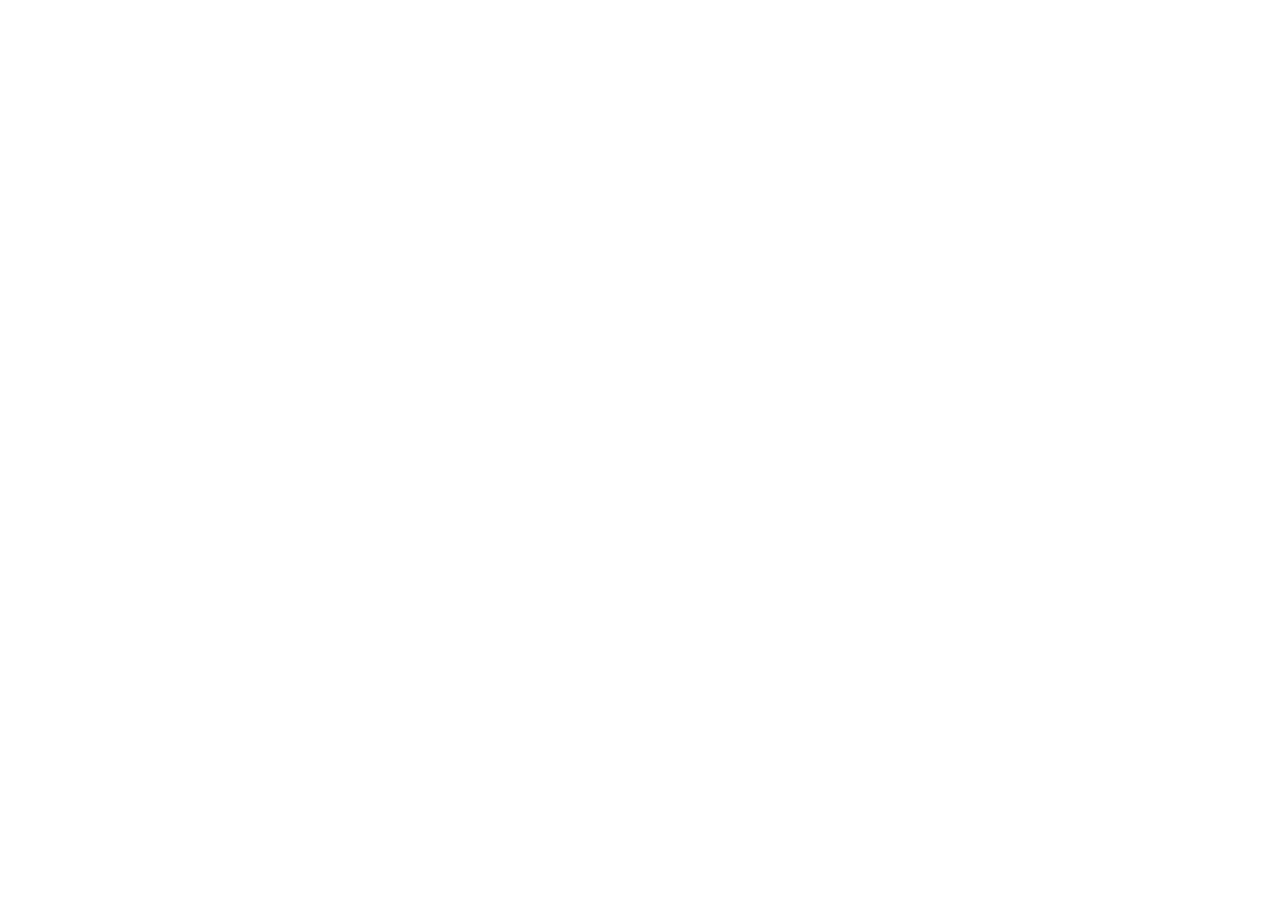
==== index.html @ ecfb5e48 "Add a root landing page that redirects to the deployed case study so GitHub Pages resolves correctly" ====
<!doctype html>
<html lang="en">
  <head>
    <meta charset="UTF-8" />
    <meta http-equiv="refresh" content="0; url=./casestudy02_ReduceReturns-deploy/" />
    <meta name="viewport" content="width=device-width, initial-scale=1.0" />
    <title>Reducing Avoidable Returns in Fashion E-commerce | Product Case Study</title>
    <meta name="description" content="Redirecting to the case study website." />
    <style>
      body {
        margin: 0;
        min-height: 100vh;
        display: grid;
        place-items: center;
        font-family: Arial, sans-serif;
        background: #f6f7fb;
        color: #111827;
      }
      .box {
        text-align: center;
        padding: 2rem;
      }
      a {
        color: #2563eb;
        text-decoration: none;
      }
    </style>
  </head>
  <body>
    <div class="box">
      <h1>Redirecting...</h1>
      <p>If you are not redirected, <a href="./casestudy02_ReduceReturns-deploy/">click here</a>.</p>
    </div>
  </body>
</html>
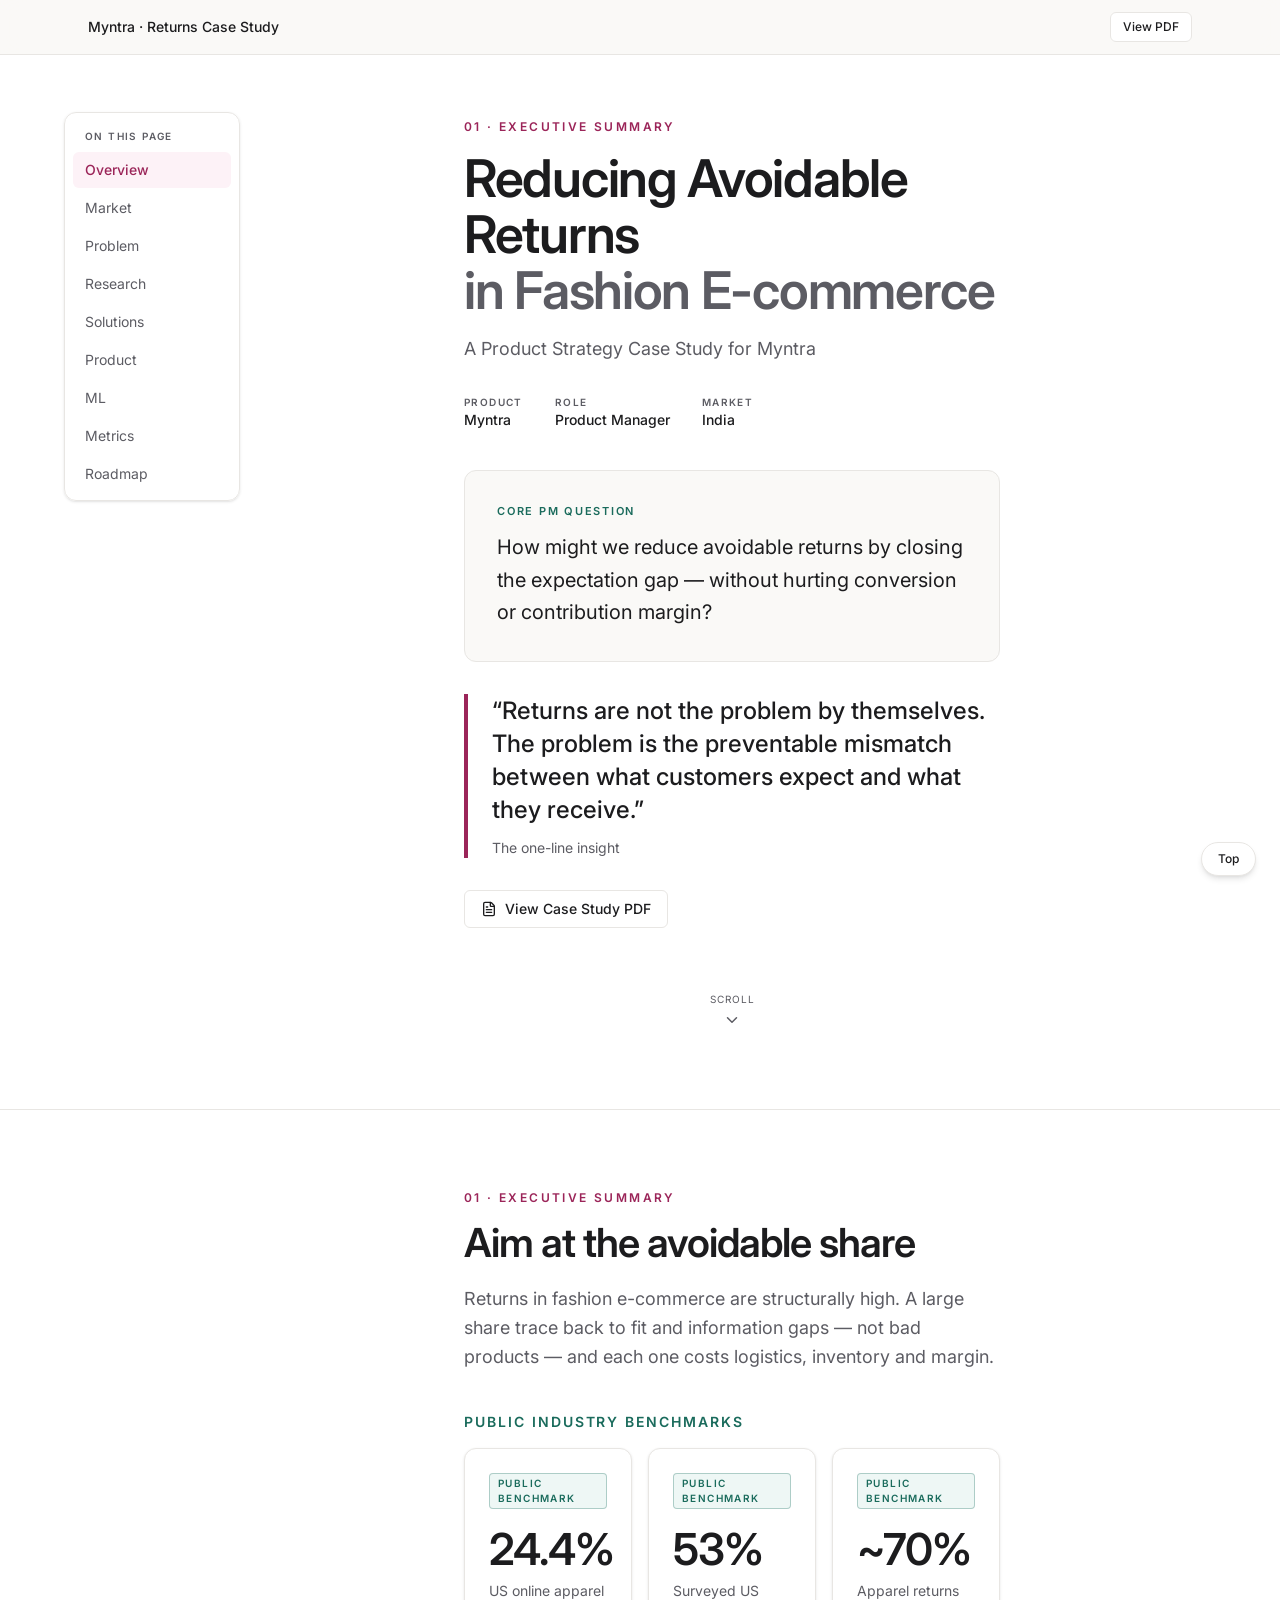
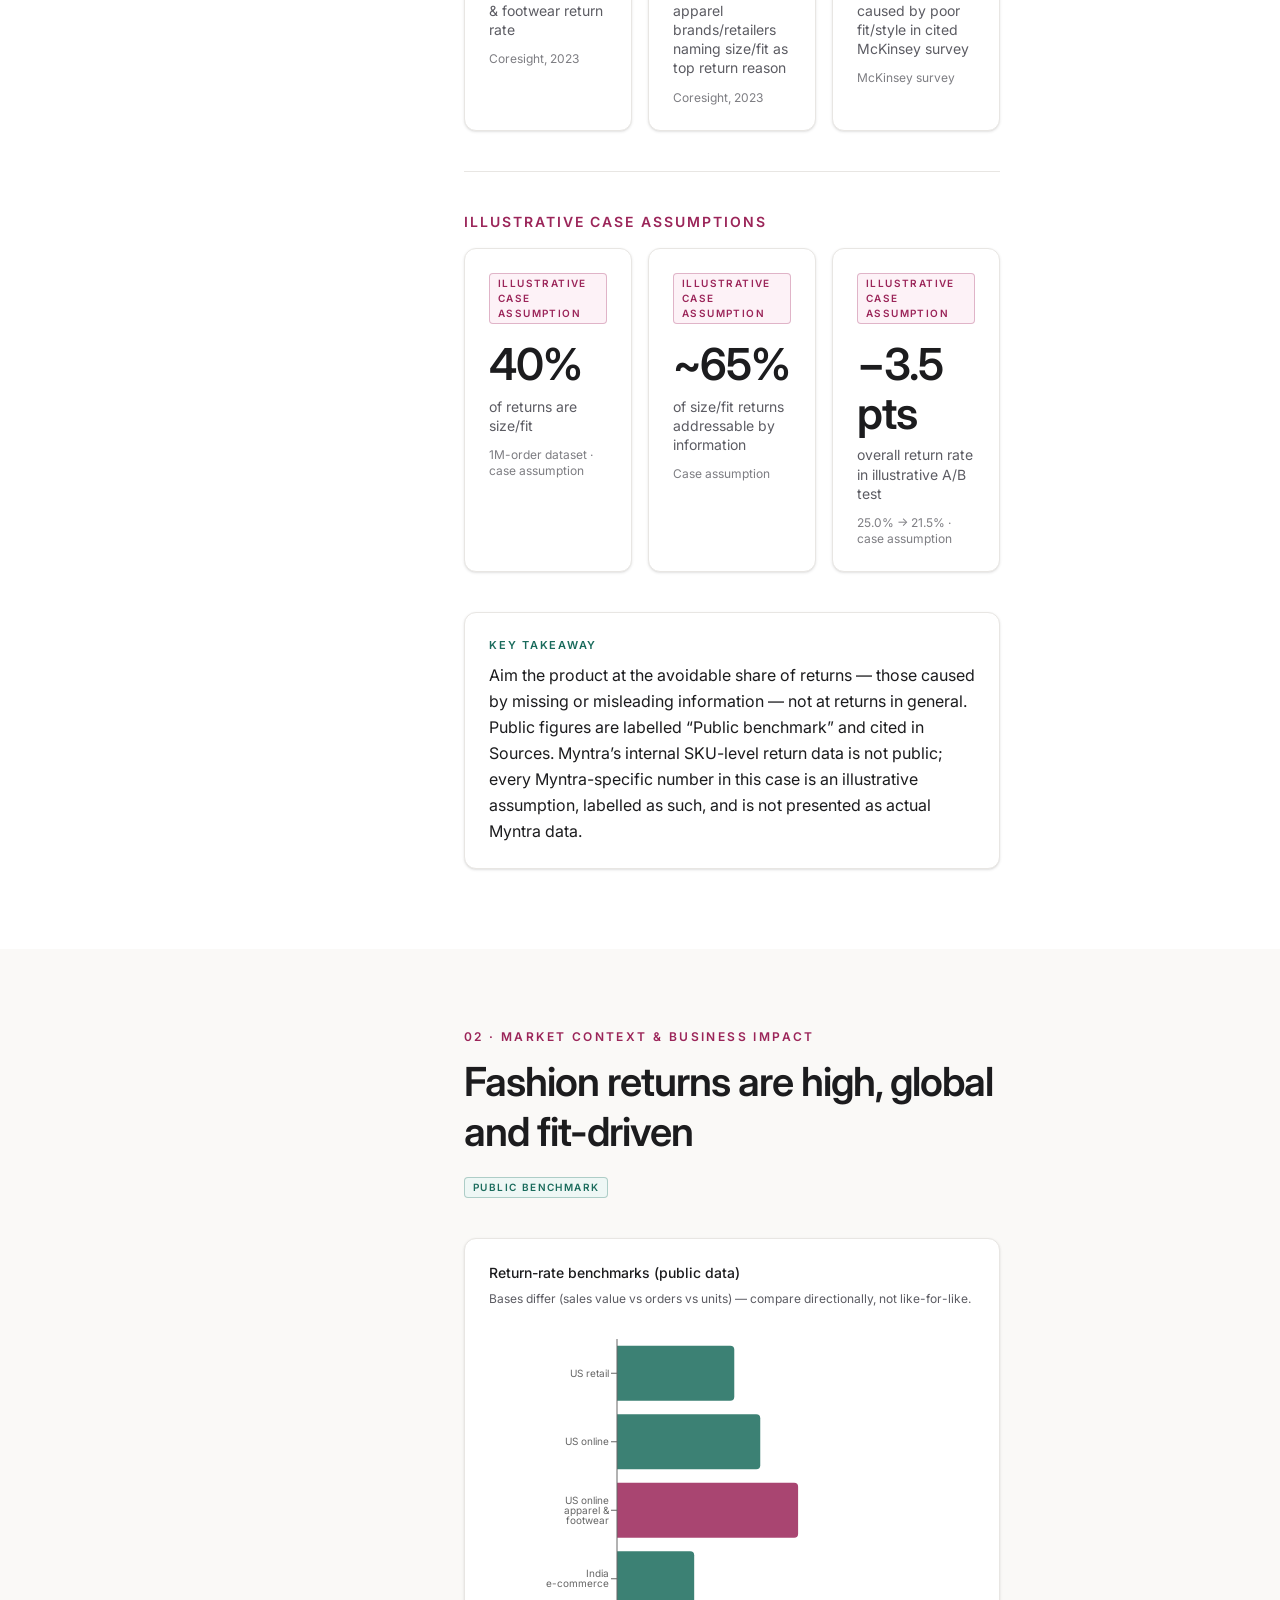
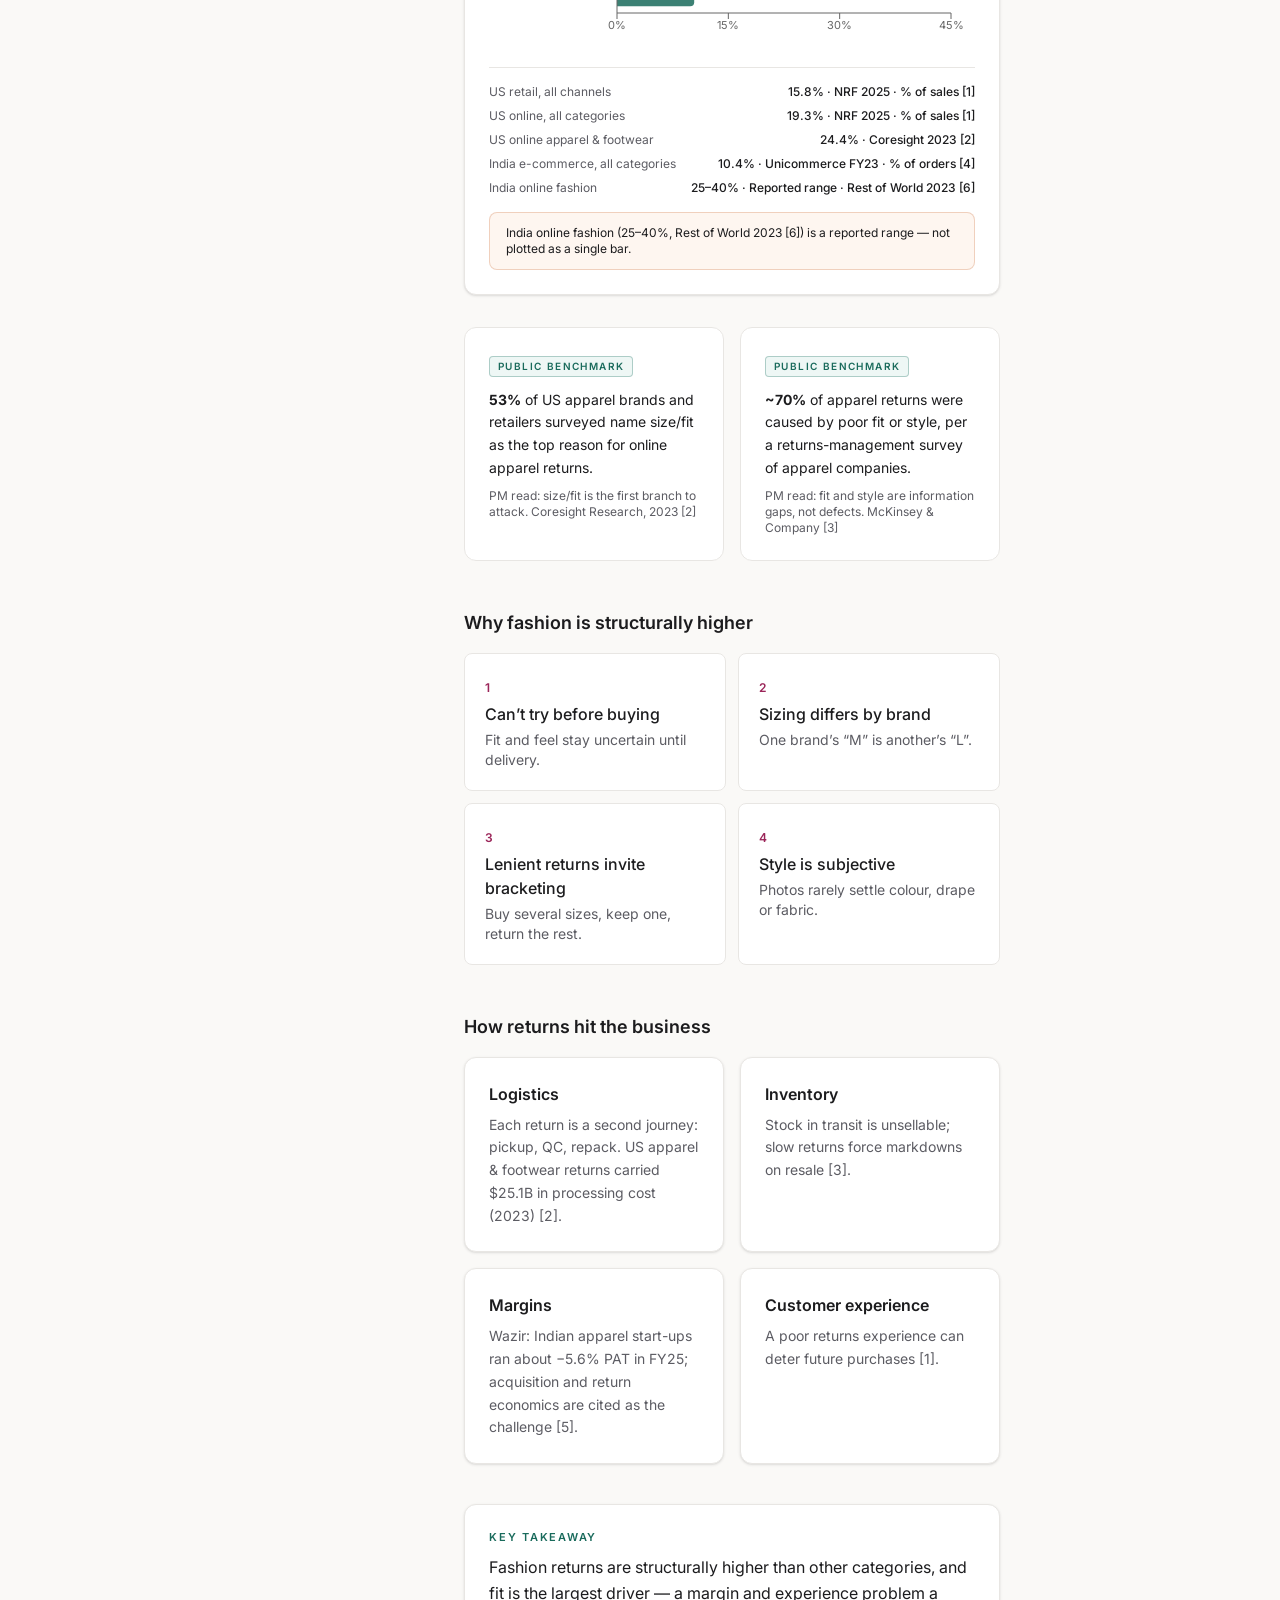
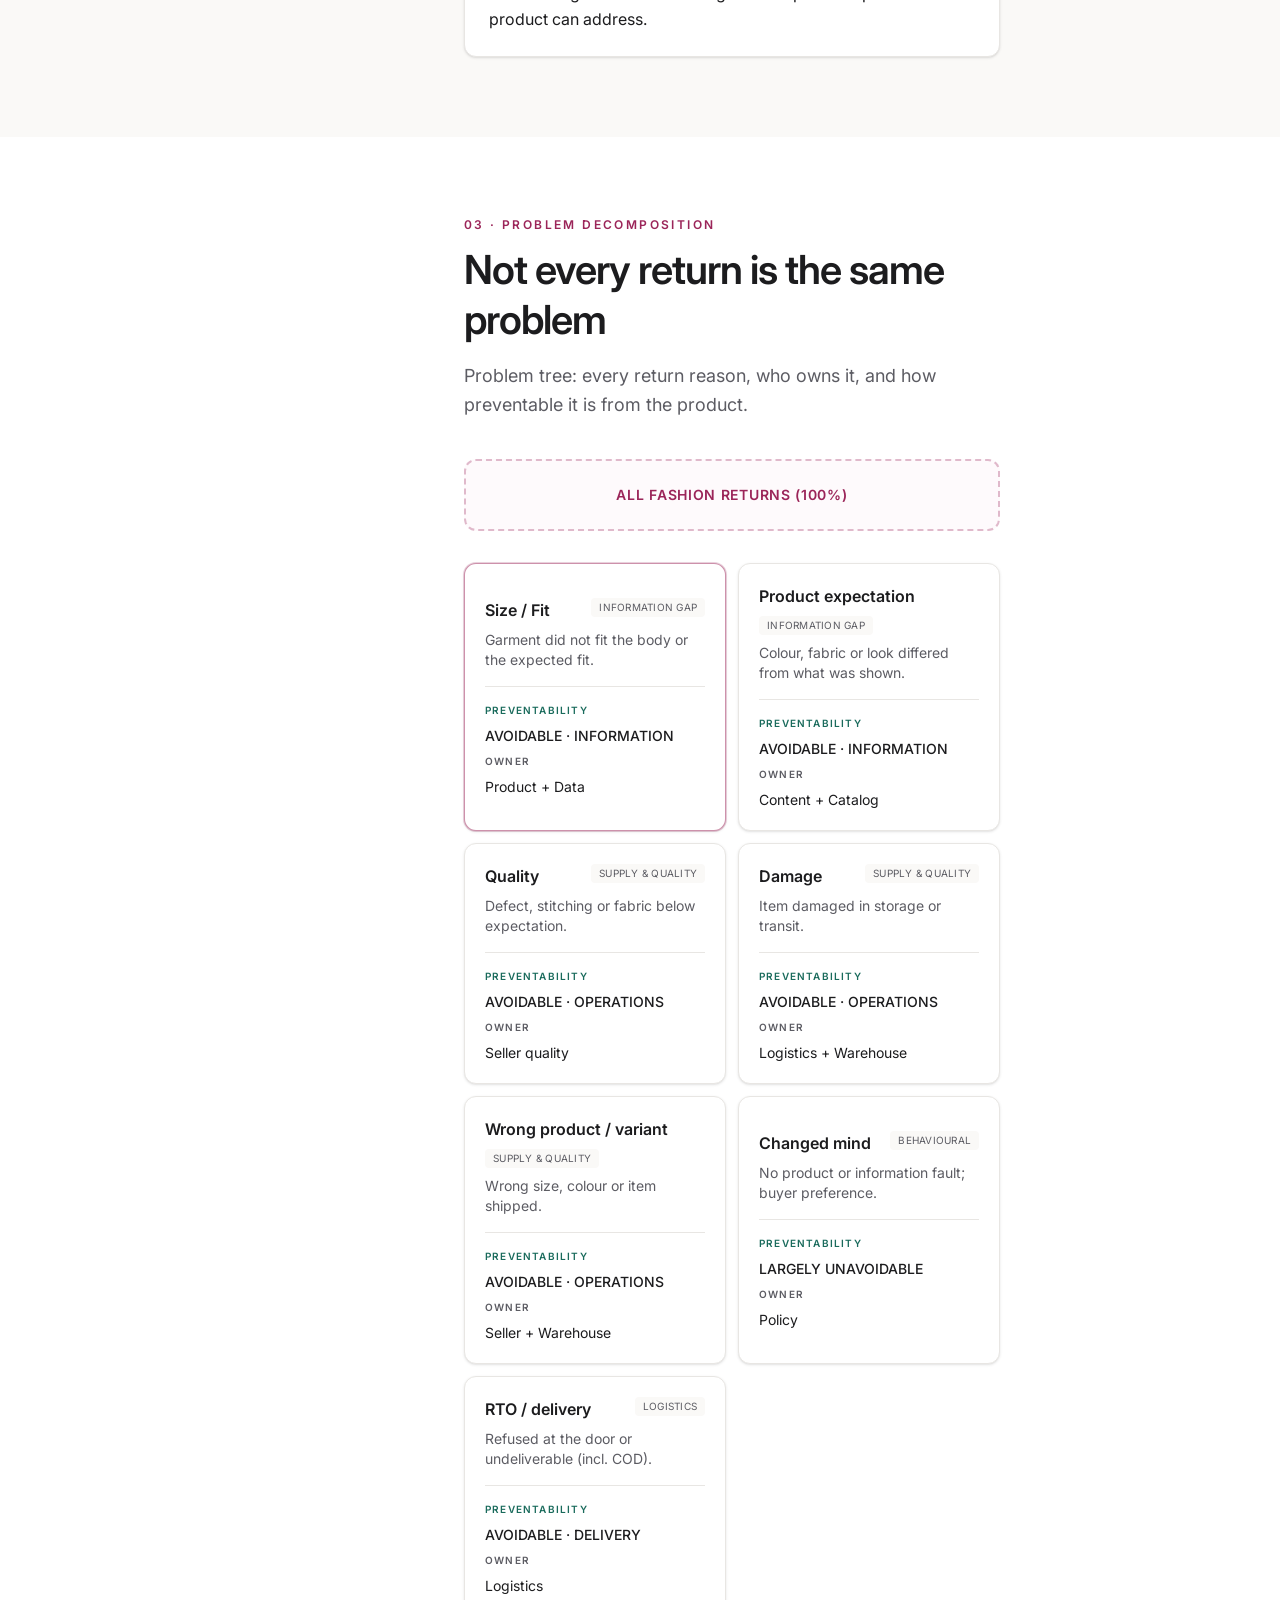
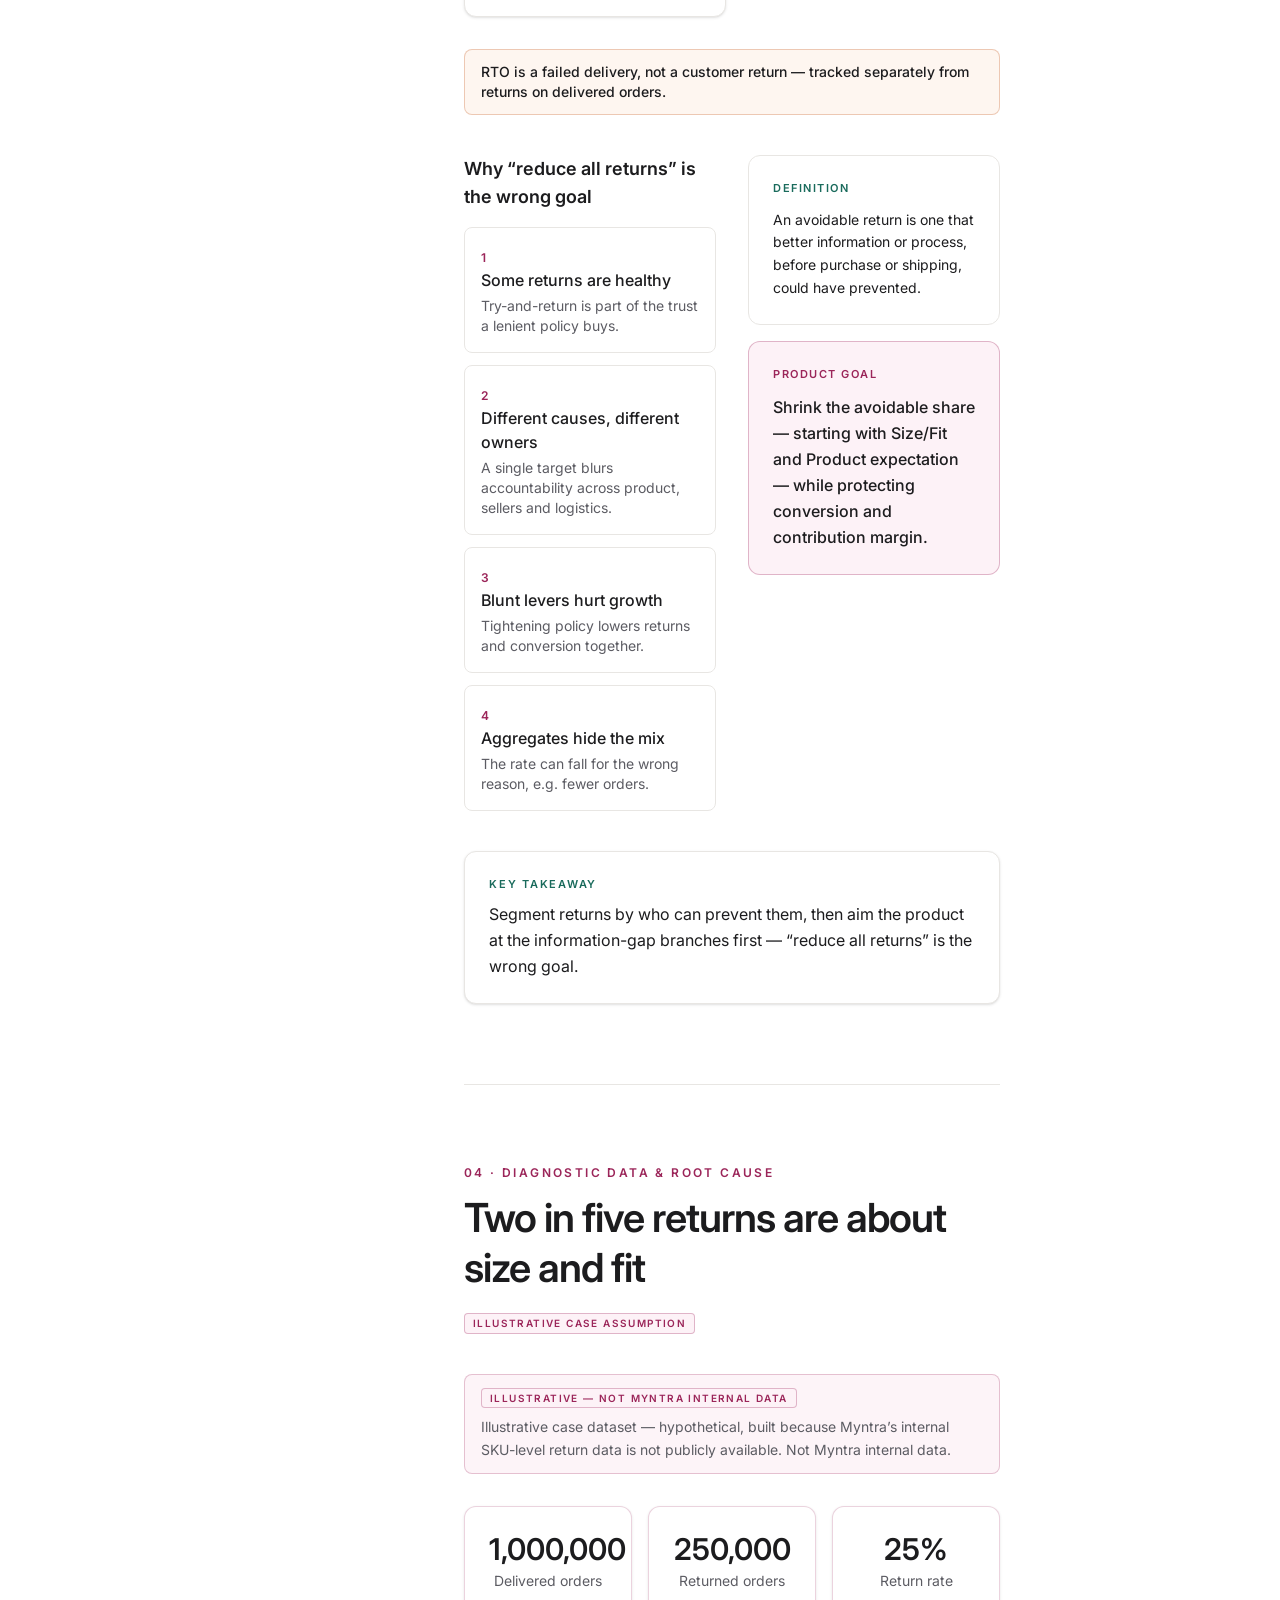
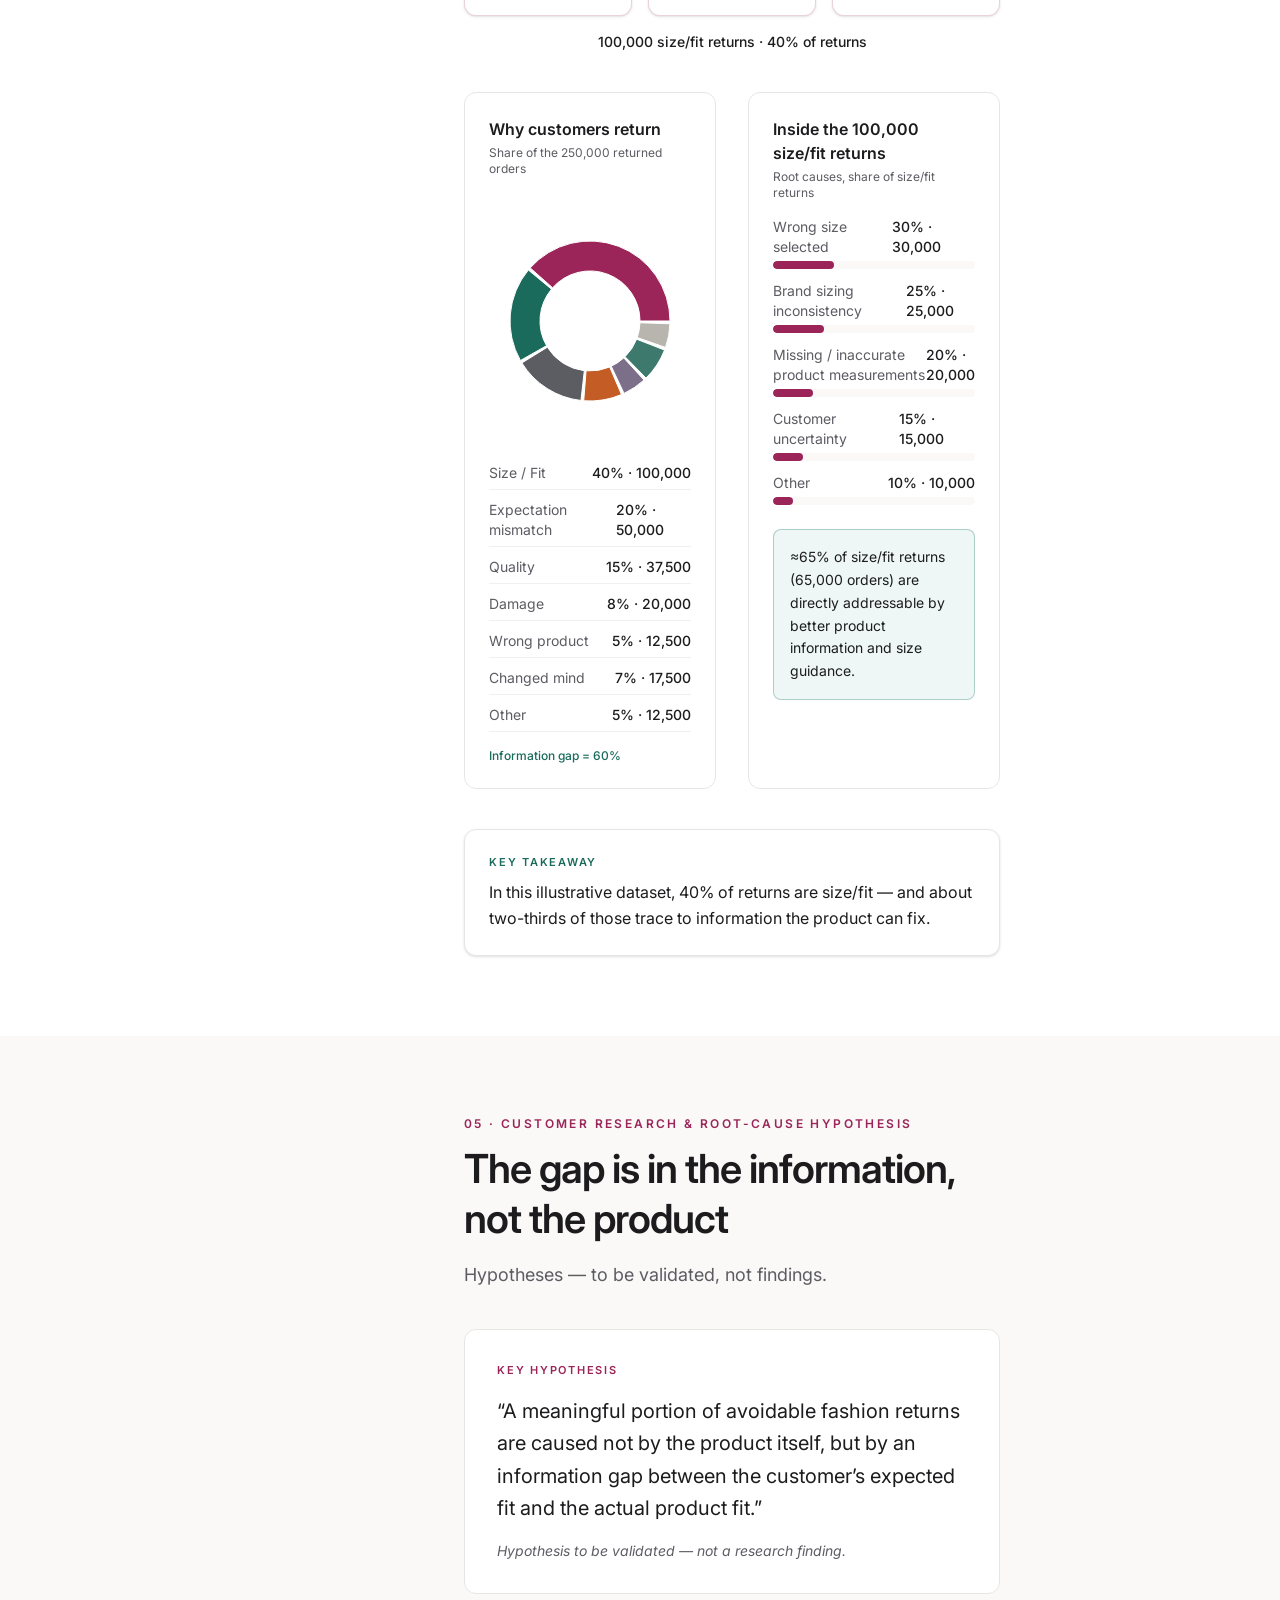
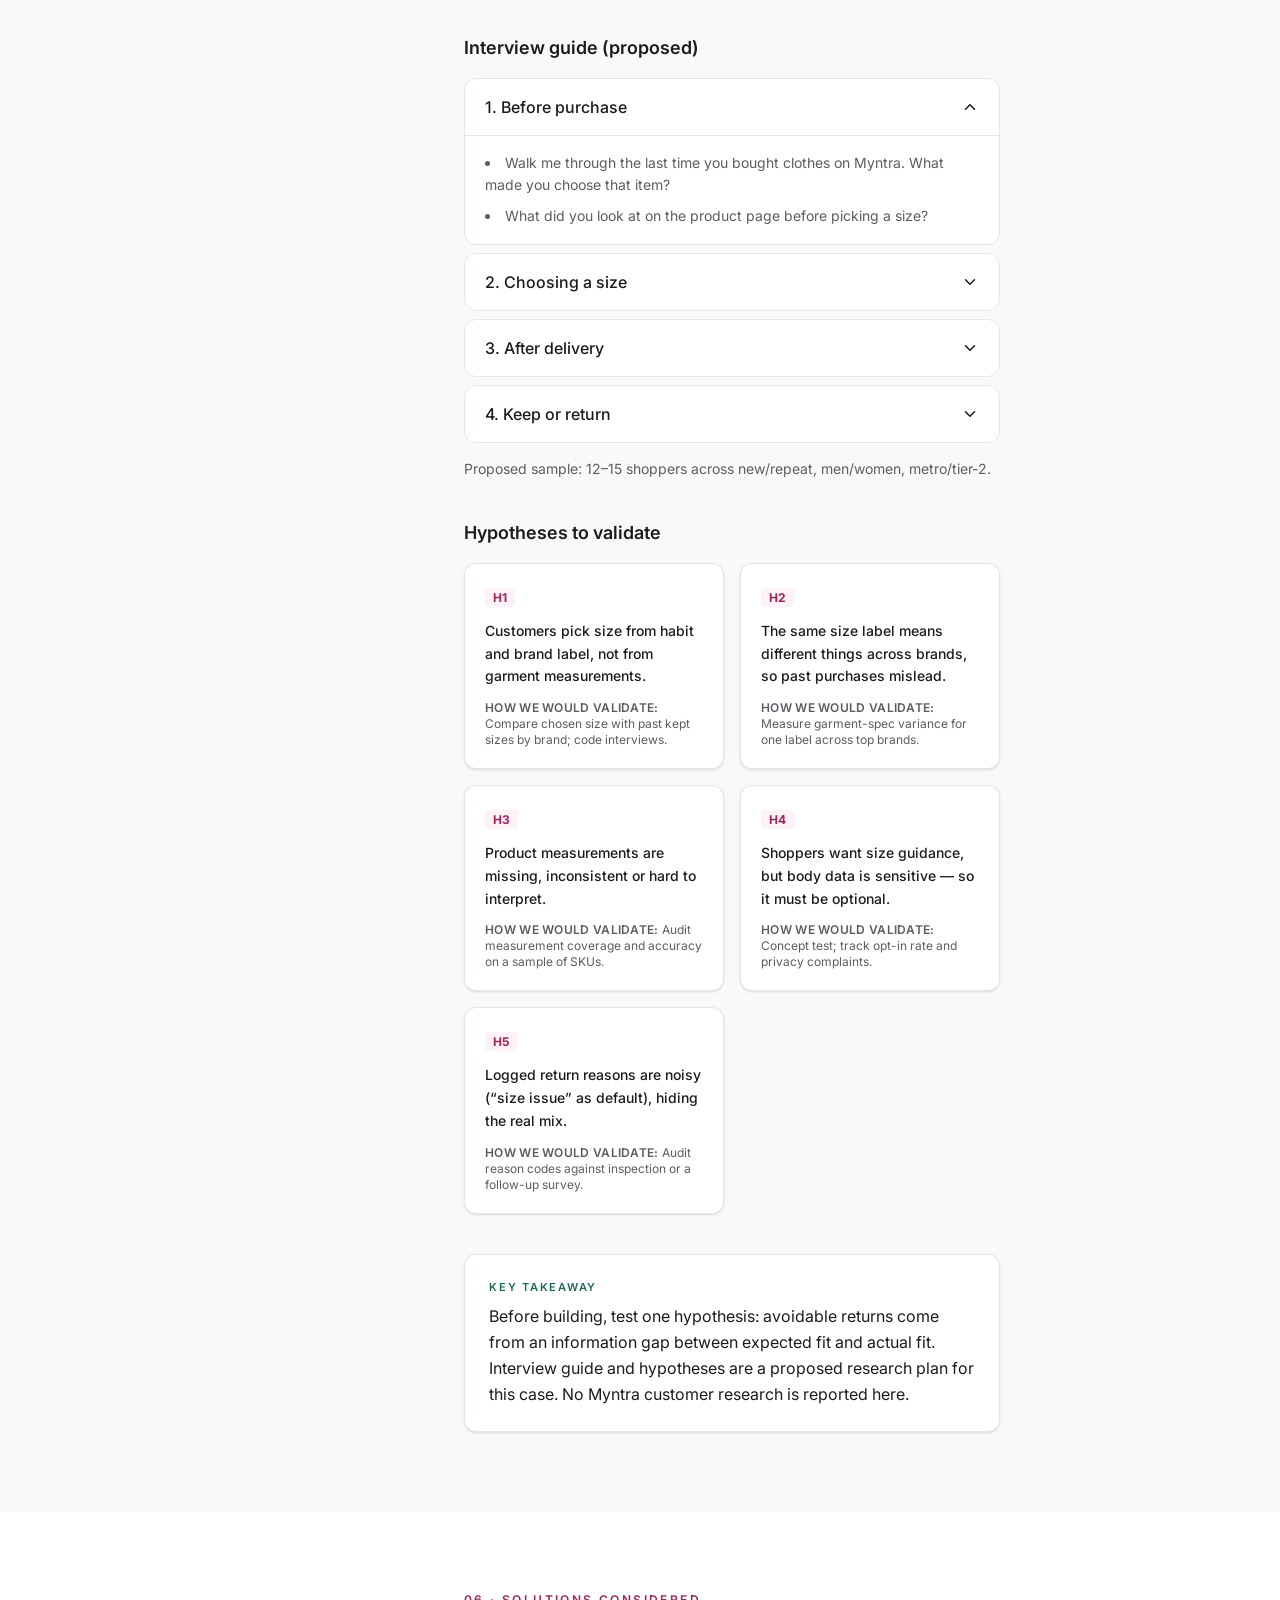
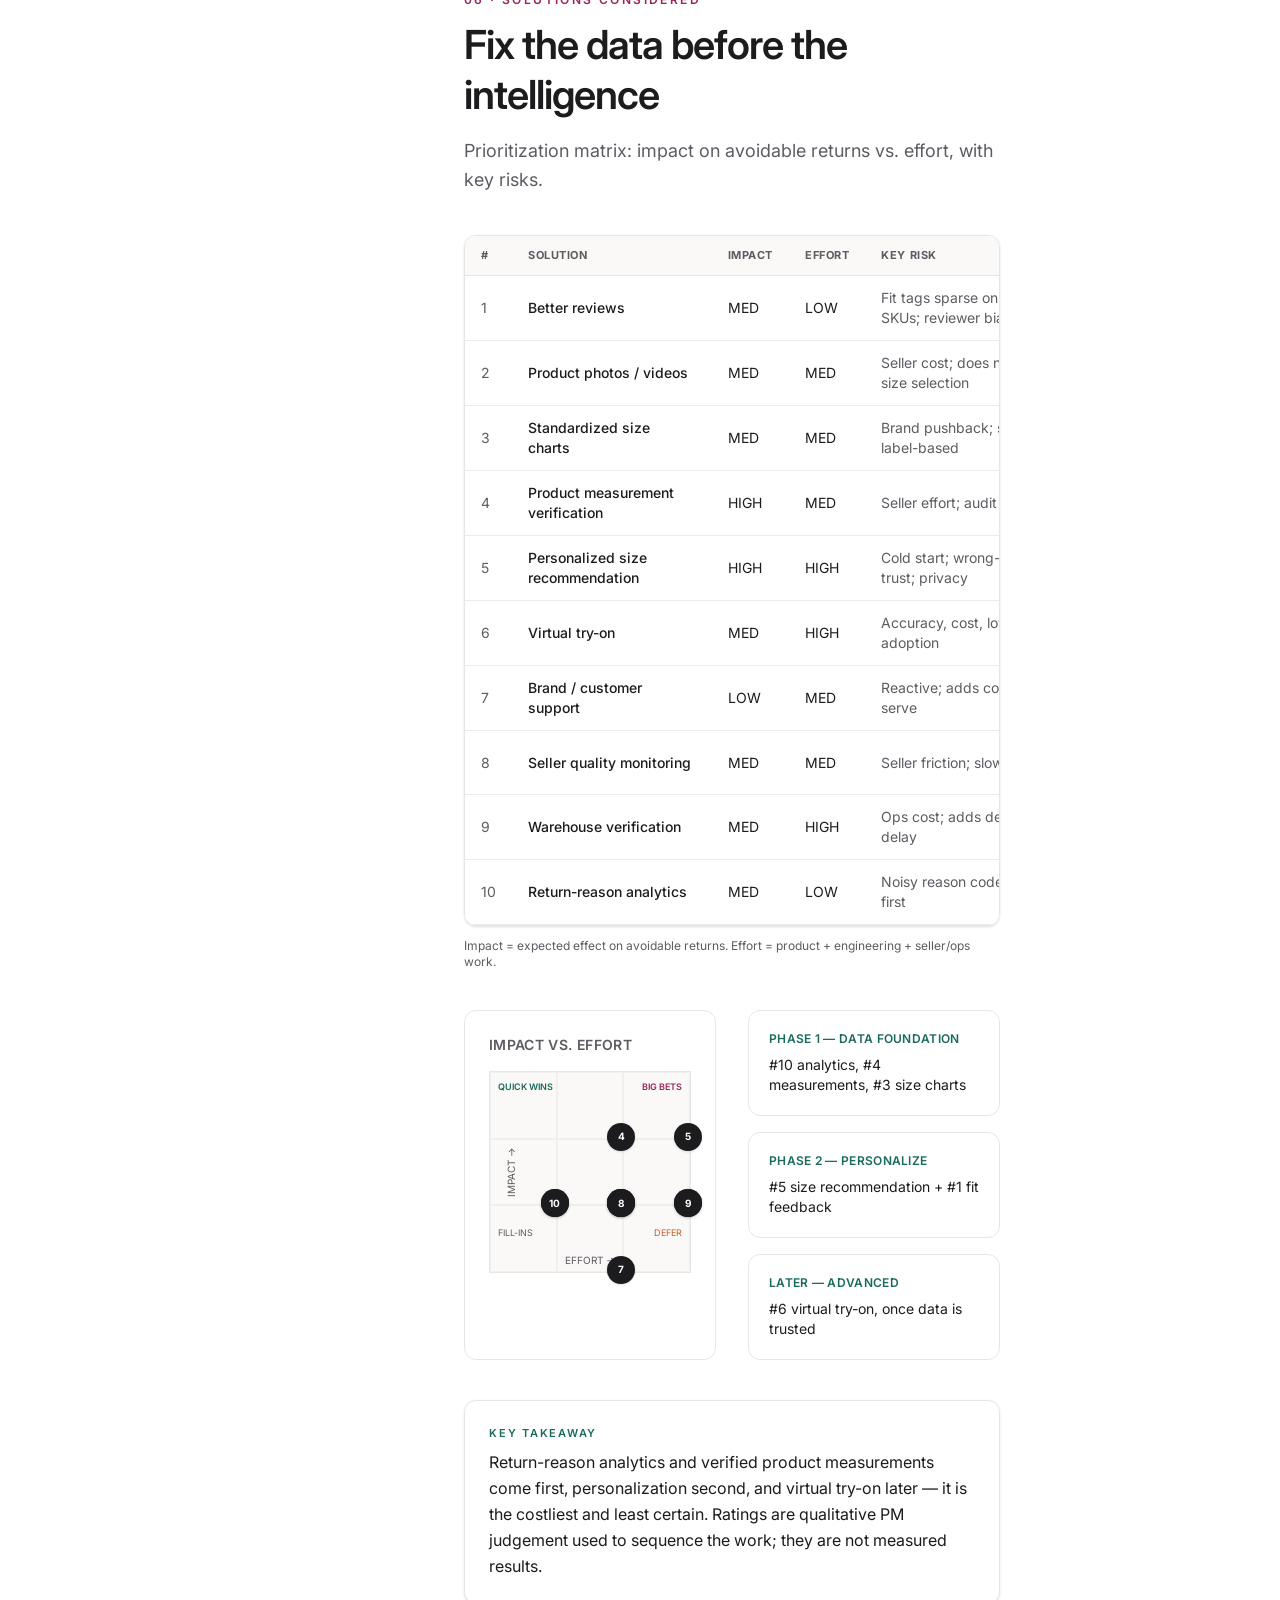
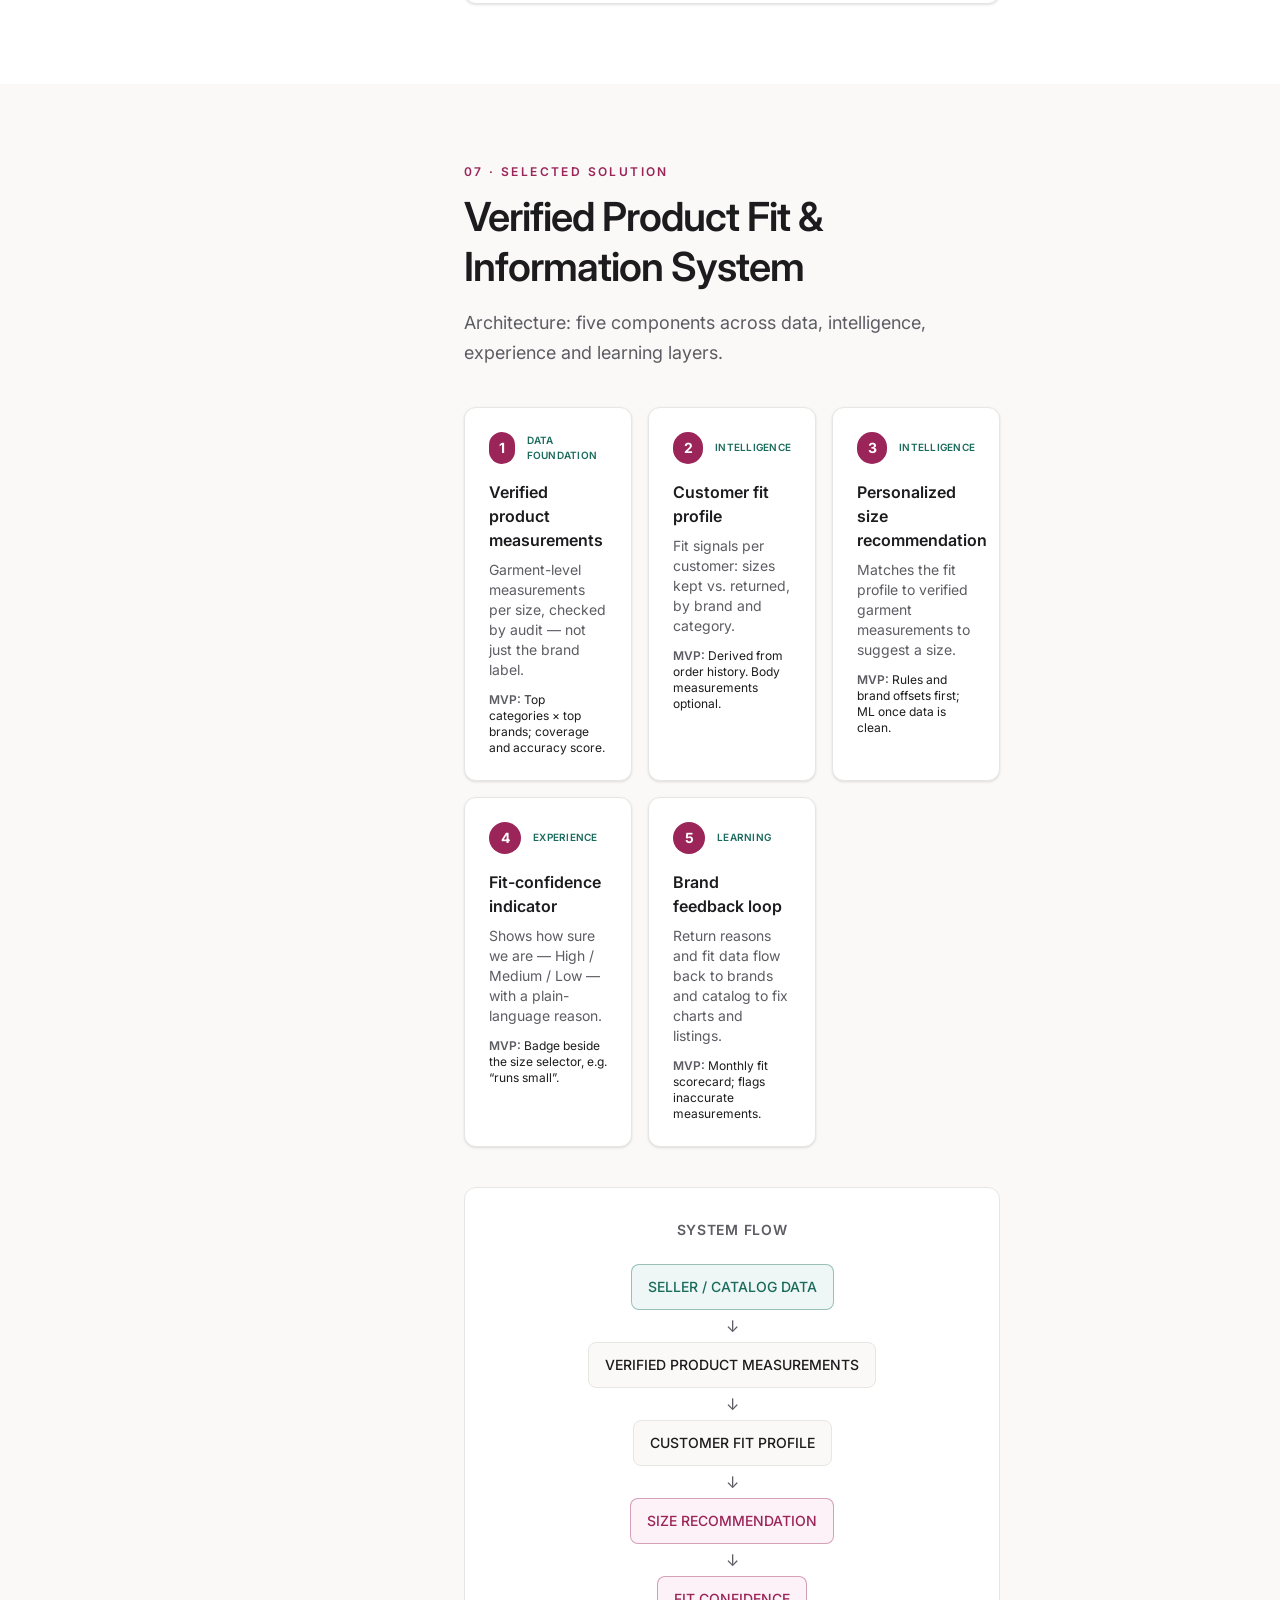
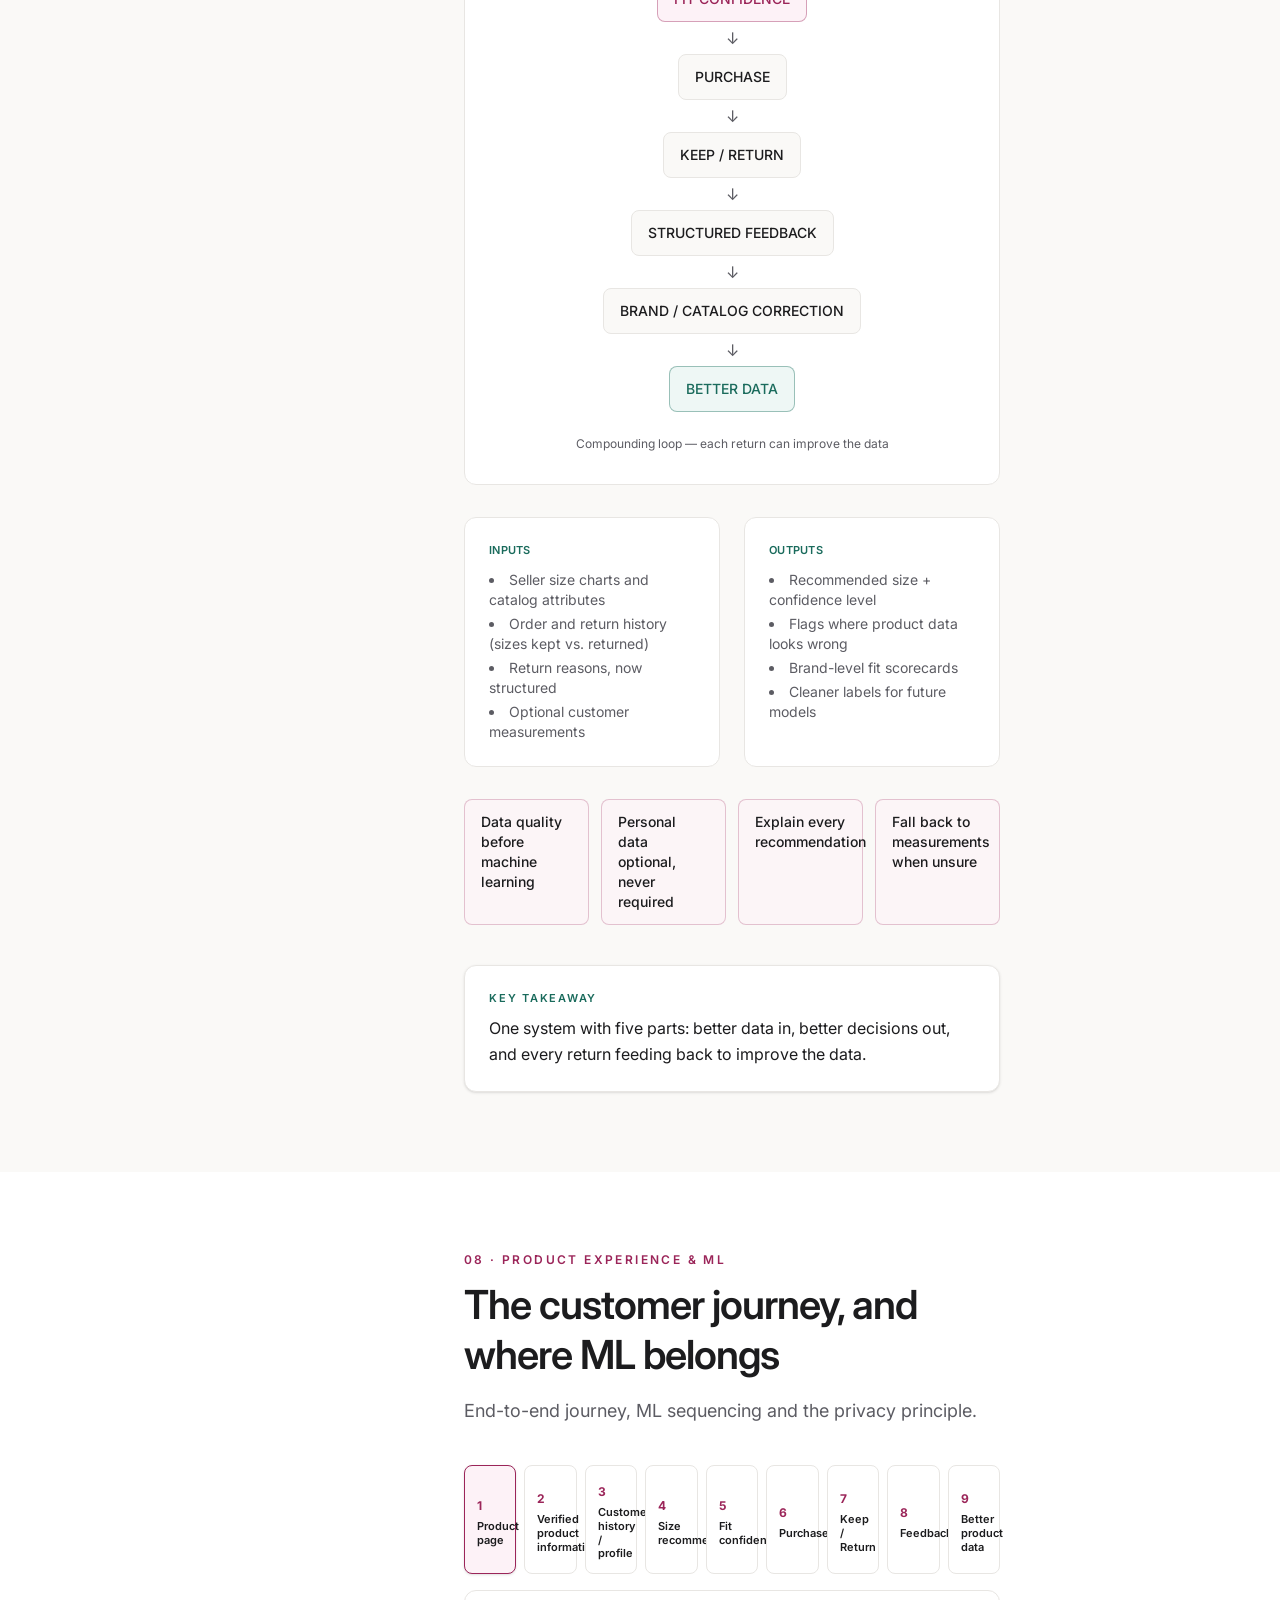
==== commit e3a9a75d: "Fix GitHub Pages root entry file to reference the actual deployed assets in the deploy subfolder" ====
--- a/index.html
+++ b/index.html
@@ -2,34 +2,29 @@
 <html lang="en">
   <head>
     <meta charset="UTF-8" />
-    <meta http-equiv="refresh" content="0; url=./casestudy02_ReduceReturns-deploy/" />
+    <link rel="icon" type="image/svg+xml" href="./casestudy02_ReduceReturns-deploy/favicon.svg" />
     <meta name="viewport" content="width=device-width, initial-scale=1.0" />
     <title>Reducing Avoidable Returns in Fashion E-commerce | Product Case Study</title>
-    <meta name="description" content="Redirecting to the case study website." />
-    <style>
-      body {
-        margin: 0;
-        min-height: 100vh;
-        display: grid;
-        place-items: center;
-        font-family: Arial, sans-serif;
-        background: #f6f7fb;
-        color: #111827;
-      }
-      .box {
-        text-align: center;
-        padding: 2rem;
-      }
-      a {
-        color: #2563eb;
-        text-decoration: none;
-      }
-    </style>
+    <meta
+      name="description"
+      content="A Product Management case study exploring how verified product information, personalized size recommendations and structured return feedback can reduce avoidable fashion returns."
+    />
+    <meta property="og:title" content="Reducing Avoidable Returns in Fashion E-commerce | Product Case Study" />
+    <meta
+      property="og:description"
+      content="A Product Management case study for Myntra — verified product fit, size recommendations, and structured feedback to reduce avoidable returns."
+    />
+    <meta property="og:type" content="website" />
+    <link rel="preconnect" href="https://fonts.googleapis.com" />
+    <link rel="preconnect" href="https://fonts.gstatic.com" crossorigin />
+    <link
+      href="https://fonts.googleapis.com/css2?family=Inter:wght@400;500,600;700&display=swap"
+      rel="stylesheet"
+    />
+    <script type="module" crossorigin src="./casestudy02_ReduceReturns-deploy/assets/index-uIpEyuJv.js"></script>
+    <link rel="stylesheet" crossorigin href="./casestudy02_ReduceReturns-deploy/assets/index-CXgV_utH.css" />
   </head>
   <body>
-    <div class="box">
-      <h1>Redirecting...</h1>
-      <p>If you are not redirected, <a href="./casestudy02_ReduceReturns-deploy/">click here</a>.</p>
-    </div>
+    <div id="root"></div>
   </body>
 </html>
--- a/casestudy02_ReduceReturns-deploy/assets/index-CXgV_utH.css
+++ b/casestudy02_ReduceReturns-deploy/assets/index-CXgV_utH.css
@@ -0,0 +1,2 @@
+/*! tailwindcss v4.3.3 | MIT License | https://tailwindcss.com */
+@layer properties{@supports (((-webkit-hyphens:none)) and (not (margin-trim:inline))) or ((-moz-orient:inline) and (not (color:rgb(from red r g b)))){*,:before,:after,::backdrop{--tw-translate-x:0;--tw-translate-y:0;--tw-translate-z:0;--tw-rotate-x:initial;--tw-rotate-y:initial;--tw-rotate-z:initial;--tw-skew-x:initial;--tw-skew-y:initial;--tw-space-y-reverse:0;--tw-border-style:solid;--tw-gradient-position:initial;--tw-gradient-from:#0000;--tw-gradient-via:#0000;--tw-gradient-to:#0000;--tw-gradient-stops:initial;--tw-gradient-via-stops:initial;--tw-gradient-from-position:0%;--tw-gradient-via-position:50%;--tw-gradient-to-position:100%;--tw-leading:initial;--tw-font-weight:initial;--tw-tracking:initial;--tw-shadow:0 0 #0000;--tw-shadow-color:initial;--tw-shadow-alpha:100%;--tw-inset-shadow:0 0 #0000;--tw-inset-shadow-color:initial;--tw-inset-shadow-alpha:100%;--tw-ring-color:initial;--tw-ring-shadow:0 0 #0000;--tw-inset-ring-color:initial;--tw-inset-ring-shadow:0 0 #0000;--tw-ring-inset:initial;--tw-ring-offset-width:0px;--tw-ring-offset-color:#fff;--tw-ring-offset-shadow:0 0 #0000;--tw-blur:initial;--tw-brightness:initial;--tw-contrast:initial;--tw-grayscale:initial;--tw-hue-rotate:initial;--tw-invert:initial;--tw-opacity:initial;--tw-saturate:initial;--tw-sepia:initial;--tw-drop-shadow:initial;--tw-drop-shadow-color:initial;--tw-drop-shadow-alpha:100%;--tw-drop-shadow-size:initial;--tw-backdrop-blur:initial;--tw-backdrop-brightness:initial;--tw-backdrop-contrast:initial;--tw-backdrop-grayscale:initial;--tw-backdrop-hue-rotate:initial;--tw-backdrop-invert:initial;--tw-backdrop-opacity:initial;--tw-backdrop-saturate:initial;--tw-backdrop-sepia:initial}}}@layer theme{:root,:host{--font-sans:"Inter", system-ui, sans-serif;--font-mono:ui-monospace, SFMono-Regular, Menlo, Monaco, Consolas, "Liberation Mono", "Courier New", monospace;--color-white:#fff;--spacing:.25rem;--container-xs:20rem;--container-sm:24rem;--container-md:28rem;--container-lg:32rem;--container-3xl:48rem;--container-4xl:56rem;--container-6xl:72rem;--text-xs:.75rem;--text-xs--line-height:calc(1 / .75);--text-sm:.875rem;--text-sm--line-height:calc(1.25 / .875);--text-base:1rem;--text-base--line-height:calc(1.5 / 1);--text-lg:1.125rem;--text-lg--line-height:calc(1.75 / 1.125);--text-xl:1.25rem;--text-xl--line-height:calc(1.75 / 1.25);--text-2xl:1.5rem;--text-2xl--line-height:calc(2 / 1.5);--text-3xl:1.875rem;--text-3xl--line-height:calc(2.25 / 1.875);--text-4xl:2.25rem;--text-4xl--line-height:calc(2.5 / 2.25);--text-5xl:3rem;--text-5xl--line-height:1;--font-weight-light:300;--font-weight-medium:500;--font-weight-semibold:600;--font-weight-bold:700;--tracking-tight:-.025em;--tracking-wide:.025em;--tracking-wider:.05em;--tracking-widest:.1em;--leading-tight:1.25;--leading-snug:1.375;--leading-relaxed:1.625;--radius-sm:.25rem;--radius-md:.375rem;--radius-lg:.5rem;--radius-xl:.75rem;--radius-2xl:1rem;--animate-pulse:pulse 2s cubic-bezier(.4, 0, .6, 1) infinite;--blur-md:12px;--default-transition-duration:.15s;--default-transition-timing-function:cubic-bezier(.4, 0, .2, 1);--default-font-family:var(--font-sans);--default-mono-font-family:var(--font-mono);--color-canvas:#faf9f7;--color-ink:#1c1c1e;--color-ink-muted:#5c5c63;--color-border:#e8e6e3;--color-magenta:#9b2559;--color-magenta-soft:#fdf2f7;--color-teal:#1a6b5c;--color-teal-soft:#eef7f5;--color-orange:#c45c26;--color-orange-soft:#fef6f0}}@layer base{*,:after,:before,::backdrop{box-sizing:border-box;border:0 solid;margin:0;padding:0}::file-selector-button{box-sizing:border-box;border:0 solid;margin:0;padding:0}html,:host{-webkit-text-size-adjust:100%;tab-size:4;line-height:1.5;font-family:var(--default-font-family,-apple-system, BlinkMacSystemFont, "Segoe UI", Roboto, "Helvetica Neue", "Noto Sans", Arial, sans-serif, "Apple Color Emoji", "Segoe UI Emoji", "Segoe UI Symbol", "Noto Color Emoji");font-feature-settings:var(--default-font-feature-settings,normal);font-variation-settings:var(--default-font-variation-settings,normal);-webkit-tap-highlight-color:transparent}hr{height:0;color:inherit;border-top-width:1px}abbr:where([title]){-webkit-text-decoration:underline dotted;text-decoration:underline dotted}h1,h2,h3,h4,h5,h6{font-size:inherit;font-weight:inherit}a{color:inherit;-webkit-text-decoration:inherit;-webkit-text-decoration:inherit;-webkit-text-decoration:inherit;-webkit-text-decoration:inherit;text-decoration:inherit}b,strong{font-weight:bolder}code,kbd,samp,pre{font-family:var(--default-mono-font-family,ui-monospace, SFMono-Regular, Menlo, Monaco, Consolas, "Liberation Mono", "Courier New", monospace);font-feature-settings:var(--default-mono-font-feature-settings,normal);font-variation-settings:var(--default-mono-font-variation-settings,normal);font-size:1em}small{font-size:80%}sub,sup{vertical-align:baseline;font-size:75%;line-height:0;position:relative}sub{bottom:-.25em}sup{top:-.5em}table{text-indent:0;border-color:inherit;border-collapse:collapse}:-moz-focusring:where(:not(iframe)){outline:auto}progress{vertical-align:baseline}summary{display:list-item}ol,ul,menu{list-style:none}img,svg,video,canvas,audio,iframe,embed,object{vertical-align:middle;display:block}img,video{max-width:100%;height:auto}button,input,select,optgroup,textarea{font:inherit;font-feature-settings:inherit;font-variation-settings:inherit;letter-spacing:inherit;color:inherit;opacity:1;background-color:#0000;border-radius:0}::file-selector-button{font:inherit;font-feature-settings:inherit;font-variation-settings:inherit;letter-spacing:inherit;color:inherit;opacity:1;background-color:#0000;border-radius:0}:where(select:is([multiple],[size])) optgroup{font-weight:bolder}:where(select:is([multiple],[size])) optgroup option{padding-inline-start:20px}::file-selector-button{margin-inline-end:4px}::placeholder{opacity:1}@supports (not ((-webkit-appearance:-apple-pay-button))) or (contain-intrinsic-size:1px){::placeholder{color:currentColor}@supports (color:color-mix(in lab, red, red)){::placeholder{color:color-mix(in oklab, currentcolor 50%, transparent)}}}textarea{resize:vertical}::-webkit-search-decoration{-webkit-appearance:none}::-webkit-date-and-time-value{min-height:1lh;text-align:inherit}::-webkit-datetime-edit{display:inline-flex}::-webkit-datetime-edit-fields-wrapper{padding:0}::-webkit-datetime-edit{padding-block:0}::-webkit-datetime-edit-year-field{padding-block:0}::-webkit-datetime-edit-month-field{padding-block:0}::-webkit-datetime-edit-day-field{padding-block:0}::-webkit-datetime-edit-hour-field{padding-block:0}::-webkit-datetime-edit-minute-field{padding-block:0}::-webkit-datetime-edit-second-field{padding-block:0}::-webkit-datetime-edit-millisecond-field{padding-block:0}::-webkit-datetime-edit-meridiem-field{padding-block:0}::-webkit-calendar-picker-indicator{line-height:1}:-moz-ui-invalid{box-shadow:none}button,input:where([type=button],[type=reset],[type=submit]){appearance:button}::file-selector-button{appearance:button}::-webkit-inner-spin-button{height:auto}::-webkit-outer-spin-button{height:auto}[hidden]:where(:not([hidden=until-found])){display:none!important}}@layer components;@layer utilities{.absolute{position:absolute}.fixed{position:fixed}.relative{position:relative}.sticky{position:sticky}.inset-0{inset:0}.top-0{top:0}.top-1\/2{top:50%}.top-2{top:calc(var(--spacing) * 2)}.top-28{top:calc(var(--spacing) * 28)}.right-2{right:calc(var(--spacing) * 2)}.right-6{right:calc(var(--spacing) * 6)}.bottom-1{bottom:var(--spacing)}.bottom-6{bottom:calc(var(--spacing) * 6)}.bottom-8{bottom:calc(var(--spacing) * 8)}.-left-1{left:calc(var(--spacing) * -1)}.left-1\/2{left:50%}.left-2{left:calc(var(--spacing) * 2)}.left-4{left:calc(var(--spacing) * 4)}.z-40{z-index:40}.z-50{z-index:50}.mx-auto{margin-inline:auto}.my-1{margin-block:var(--spacing)}.my-10{margin-block:calc(var(--spacing) * 10)}.mt-1{margin-top:var(--spacing)}.mt-2{margin-top:calc(var(--spacing) * 2)}.mt-3{margin-top:calc(var(--spacing) * 3)}.mt-4{margin-top:calc(var(--spacing) * 4)}.mt-5{margin-top:calc(var(--spacing) * 5)}.mt-6{margin-top:calc(var(--spacing) * 6)}.mt-8{margin-top:calc(var(--spacing) * 8)}.mt-10{margin-top:calc(var(--spacing) * 10)}.mt-12{margin-top:calc(var(--spacing) * 12)}.mt-20{margin-top:calc(var(--spacing) * 20)}.mb-1{margin-bottom:var(--spacing)}.mb-2{margin-bottom:calc(var(--spacing) * 2)}.mb-3{margin-bottom:calc(var(--spacing) * 3)}.mb-4{margin-bottom:calc(var(--spacing) * 4)}.mb-6{margin-bottom:calc(var(--spacing) * 6)}.mb-8{margin-bottom:calc(var(--spacing) * 8)}.mb-10{margin-bottom:calc(var(--spacing) * 10)}.block{display:block}.flex{display:flex}.grid{display:grid}.hidden{display:none}.inline-block{display:inline-block}.inline-flex{display:inline-flex}.aspect-square{aspect-ratio:1}.size-fit{width:fit-content;height:fit-content}.h-2{height:calc(var(--spacing) * 2)}.h-7{height:calc(var(--spacing) * 7)}.h-8{height:calc(var(--spacing) * 8)}.h-10{height:calc(var(--spacing) * 10)}.h-64{height:calc(var(--spacing) * 64)}.h-72{height:calc(var(--spacing) * 72)}.h-full{height:100%}.h-px{height:1px}.w-7{width:calc(var(--spacing) * 7)}.w-8{width:calc(var(--spacing) * 8)}.w-44{width:calc(var(--spacing) * 44)}.w-full{width:100%}.max-w-3xl{max-width:var(--container-3xl)}.max-w-4xl{max-width:var(--container-4xl)}.max-w-6xl{max-width:var(--container-6xl)}.max-w-lg{max-width:var(--container-lg)}.max-w-md{max-width:var(--container-md)}.max-w-sm{max-width:var(--container-sm)}.max-w-xs{max-width:var(--container-xs)}.min-w-0{min-width:0}.min-w-\[520px\]{min-width:520px}.min-w-\[640px\]{min-width:640px}.min-w-\[720px\]{min-width:720px}.shrink-0{flex-shrink:0}.-translate-x-1\/2{--tw-translate-x:calc(calc(1 / 2 * 100%) * -1);translate:var(--tw-translate-x) var(--tw-translate-y)}.-translate-y-1\/2{--tw-translate-y:calc(calc(1 / 2 * 100%) * -1);translate:var(--tw-translate-x) var(--tw-translate-y)}.-rotate-90{rotate:-90deg}.rotate-180{rotate:180deg}.transform{transform:var(--tw-rotate-x,) var(--tw-rotate-y,) var(--tw-rotate-z,) var(--tw-skew-x,) var(--tw-skew-y,)}.animate-pulse{animation:var(--animate-pulse)}.scroll-mt-24{scroll-margin-top:calc(var(--spacing) * 24)}.list-inside{list-style-position:inside}.list-disc{list-style-type:disc}.grid-cols-3{grid-template-columns:repeat(3,minmax(0,1fr))}.grid-cols-12{grid-template-columns:repeat(12,minmax(0,1fr))}.grid-rows-3{grid-template-rows:repeat(3,minmax(0,1fr))}.flex-col{flex-direction:column}.flex-wrap{flex-wrap:wrap}.items-center{align-items:center}.items-start{align-items:flex-start}.items-stretch{align-items:stretch}.justify-between{justify-content:space-between}.justify-center{justify-content:center}.gap-0{gap:0}.gap-1{gap:var(--spacing)}.gap-2{gap:calc(var(--spacing) * 2)}.gap-3{gap:calc(var(--spacing) * 3)}.gap-4{gap:calc(var(--spacing) * 4)}.gap-6{gap:calc(var(--spacing) * 6)}.gap-8{gap:calc(var(--spacing) * 8)}:where(.space-y-1>:not(:last-child)){--tw-space-y-reverse:0;margin-block-start:calc(var(--spacing) * var(--tw-space-y-reverse));margin-block-end:calc(var(--spacing) * calc(1 - var(--tw-space-y-reverse)))}:where(.space-y-2>:not(:last-child)){--tw-space-y-reverse:0;margin-block-start:calc(calc(var(--spacing) * 2) * var(--tw-space-y-reverse));margin-block-end:calc(calc(var(--spacing) * 2) * calc(1 - var(--tw-space-y-reverse)))}:where(.space-y-3>:not(:last-child)){--tw-space-y-reverse:0;margin-block-start:calc(calc(var(--spacing) * 3) * var(--tw-space-y-reverse));margin-block-end:calc(calc(var(--spacing) * 3) * calc(1 - var(--tw-space-y-reverse)))}:where(.space-y-4>:not(:last-child)){--tw-space-y-reverse:0;margin-block-start:calc(calc(var(--spacing) * 4) * var(--tw-space-y-reverse));margin-block-end:calc(calc(var(--spacing) * 4) * calc(1 - var(--tw-space-y-reverse)))}.gap-x-8{column-gap:calc(var(--spacing) * 8)}.gap-y-3{row-gap:calc(var(--spacing) * 3)}.self-start{align-self:flex-start}.overflow-hidden{overflow:hidden}.overflow-x-auto{overflow-x:auto}.rounded{border-radius:.25rem}.rounded-2xl{border-radius:var(--radius-2xl)}.rounded-full{border-radius:2147483647px}.rounded-lg{border-radius:var(--radius-lg)}.rounded-md{border-radius:var(--radius-md)}.rounded-sm{border-radius:var(--radius-sm)}.rounded-xl{border-radius:var(--radius-xl)}.border{border-style:var(--tw-border-style);border-width:1px}.border-2{border-style:var(--tw-border-style);border-width:2px}.border-t{border-top-style:var(--tw-border-style);border-top-width:1px}.border-b{border-bottom-style:var(--tw-border-style);border-bottom-width:1px}.border-l-4{border-left-style:var(--tw-border-style);border-left-width:4px}.border-dashed{--tw-border-style:dashed;border-style:dashed}.border-border{border-color:var(--color-border)}.border-border\/50{border-color:#e8e6e380}@supports (color:color-mix(in lab, red, red)){.border-border\/50{border-color:color-mix(in oklab, var(--color-border) 50%, transparent)}}.border-border\/60{border-color:#e8e6e399}@supports (color:color-mix(in lab, red, red)){.border-border\/60{border-color:color-mix(in oklab, var(--color-border) 60%, transparent)}}.border-border\/70{border-color:#e8e6e3b3}@supports (color:color-mix(in lab, red, red)){.border-border\/70{border-color:color-mix(in oklab, var(--color-border) 70%, transparent)}}.border-border\/80{border-color:#e8e6e3cc}@supports (color:color-mix(in lab, red, red)){.border-border\/80{border-color:color-mix(in oklab, var(--color-border) 80%, transparent)}}.border-magenta{border-color:var(--color-magenta)}.border-magenta\/20{border-color:#9b255933}@supports (color:color-mix(in lab, red, red)){.border-magenta\/20{border-color:color-mix(in oklab, var(--color-magenta) 20%, transparent)}}.border-magenta\/25{border-color:#9b255940}@supports (color:color-mix(in lab, red, red)){.border-magenta\/25{border-color:color-mix(in oklab, var(--color-magenta) 25%, transparent)}}.border-magenta\/30{border-color:#9b25594d}@supports (color:color-mix(in lab, red, red)){.border-magenta\/30{border-color:color-mix(in oklab, var(--color-magenta) 30%, transparent)}}.border-magenta\/40{border-color:#9b255966}@supports (color:color-mix(in lab, red, red)){.border-magenta\/40{border-color:color-mix(in oklab, var(--color-magenta) 40%, transparent)}}.border-magenta\/50{border-color:#9b255980}@supports (color:color-mix(in lab, red, red)){.border-magenta\/50{border-color:color-mix(in oklab, var(--color-magenta) 50%, transparent)}}.border-orange\/25{border-color:#c45c2640}@supports (color:color-mix(in lab, red, red)){.border-orange\/25{border-color:color-mix(in oklab, var(--color-orange) 25%, transparent)}}.border-orange\/30{border-color:#c45c264d}@supports (color:color-mix(in lab, red, red)){.border-orange\/30{border-color:color-mix(in oklab, var(--color-orange) 30%, transparent)}}.border-teal\/30{border-color:#1a6b5c4d}@supports (color:color-mix(in lab, red, red)){.border-teal\/30{border-color:color-mix(in oklab, var(--color-teal) 30%, transparent)}}.border-teal\/40{border-color:#1a6b5c66}@supports (color:color-mix(in lab, red, red)){.border-teal\/40{border-color:color-mix(in oklab, var(--color-teal) 40%, transparent)}}.border-teal\/50{border-color:#1a6b5c80}@supports (color:color-mix(in lab, red, red)){.border-teal\/50{border-color:color-mix(in oklab, var(--color-teal) 50%, transparent)}}.border-transparent{border-color:#0000}.bg-border{background-color:var(--color-border)}.bg-canvas{background-color:var(--color-canvas)}.bg-canvas\/90{background-color:#faf9f7e6}@supports (color:color-mix(in lab, red, red)){.bg-canvas\/90{background-color:color-mix(in oklab, var(--color-canvas) 90%, transparent)}}.bg-ink{background-color:var(--color-ink)}.bg-magenta{background-color:var(--color-magenta)}.bg-magenta-soft{background-color:var(--color-magenta-soft)}.bg-magenta-soft\/40{background-color:#fdf2f766}@supports (color:color-mix(in lab, red, red)){.bg-magenta-soft\/40{background-color:color-mix(in oklab, var(--color-magenta-soft) 40%, transparent)}}.bg-magenta-soft\/50{background-color:#fdf2f780}@supports (color:color-mix(in lab, red, red)){.bg-magenta-soft\/50{background-color:color-mix(in oklab, var(--color-magenta-soft) 50%, transparent)}}.bg-magenta-soft\/80{background-color:#fdf2f7cc}@supports (color:color-mix(in lab, red, red)){.bg-magenta-soft\/80{background-color:color-mix(in oklab, var(--color-magenta-soft) 80%, transparent)}}.bg-orange{background-color:var(--color-orange)}.bg-orange-soft{background-color:var(--color-orange-soft)}.bg-teal{background-color:var(--color-teal)}.bg-teal-soft{background-color:var(--color-teal-soft)}.bg-white{background-color:var(--color-white)}.bg-white\/95{background-color:#fffffff2}@supports (color:color-mix(in lab, red, red)){.bg-white\/95{background-color:color-mix(in oklab, var(--color-white) 95%, transparent)}}.bg-gradient-to-b{--tw-gradient-position:to bottom in oklab;background-image:linear-gradient(var(--tw-gradient-stops))}.from-white{--tw-gradient-from:var(--color-white);--tw-gradient-stops:var(--tw-gradient-via-stops,var(--tw-gradient-position), var(--tw-gradient-from) var(--tw-gradient-from-position), var(--tw-gradient-to) var(--tw-gradient-to-position))}.to-teal-soft\/30{--tw-gradient-to:#eef7f54d}@supports (color:color-mix(in lab, red, red)){.to-teal-soft\/30{--tw-gradient-to:color-mix(in oklab, var(--color-teal-soft) 30%, transparent)}}.to-teal-soft\/30{--tw-gradient-stops:var(--tw-gradient-via-stops,var(--tw-gradient-position), var(--tw-gradient-from) var(--tw-gradient-from-position), var(--tw-gradient-to) var(--tw-gradient-to-position))}.p-2{padding:calc(var(--spacing) * 2)}.p-3{padding:calc(var(--spacing) * 3)}.p-4{padding:calc(var(--spacing) * 4)}.p-5{padding:calc(var(--spacing) * 5)}.p-6{padding:calc(var(--spacing) * 6)}.p-8{padding:calc(var(--spacing) * 8)}.px-2{padding-inline:calc(var(--spacing) * 2)}.px-3{padding-inline:calc(var(--spacing) * 3)}.px-4{padding-inline:calc(var(--spacing) * 4)}.px-5{padding-inline:calc(var(--spacing) * 5)}.py-0\.5{padding-block:calc(var(--spacing) * .5)}.py-1{padding-block:var(--spacing)}.py-1\.5{padding-block:calc(var(--spacing) * 1.5)}.py-2{padding-block:calc(var(--spacing) * 2)}.py-3{padding-block:calc(var(--spacing) * 3)}.py-4{padding-block:calc(var(--spacing) * 4)}.py-12{padding-block:calc(var(--spacing) * 12)}.py-16{padding-block:calc(var(--spacing) * 16)}.pt-2{padding-top:calc(var(--spacing) * 2)}.pt-4{padding-top:calc(var(--spacing) * 4)}.pt-12{padding-top:calc(var(--spacing) * 12)}.pt-20{padding-top:calc(var(--spacing) * 20)}.pb-2{padding-bottom:calc(var(--spacing) * 2)}.pb-4{padding-bottom:calc(var(--spacing) * 4)}.pb-16{padding-bottom:calc(var(--spacing) * 16)}.pl-6{padding-left:calc(var(--spacing) * 6)}.text-center{text-align:center}.text-left{text-align:left}.font-mono{font-family:var(--font-mono)}.text-2xl{font-size:var(--text-2xl);line-height:var(--tw-leading,var(--text-2xl--line-height))}.text-3xl{font-size:var(--text-3xl);line-height:var(--tw-leading,var(--text-3xl--line-height))}.text-4xl{font-size:var(--text-4xl);line-height:var(--tw-leading,var(--text-4xl--line-height))}.text-base{font-size:var(--text-base);line-height:var(--tw-leading,var(--text-base--line-height))}.text-lg{font-size:var(--text-lg);line-height:var(--tw-leading,var(--text-lg--line-height))}.text-sm{font-size:var(--text-sm);line-height:var(--tw-leading,var(--text-sm--line-height))}.text-xl{font-size:var(--text-xl);line-height:var(--tw-leading,var(--text-xl--line-height))}.text-xs{font-size:var(--text-xs);line-height:var(--tw-leading,var(--text-xs--line-height))}.text-\[9px\]{font-size:9px}.text-\[10px\]{font-size:10px}.text-\[11px\]{font-size:11px}.leading-\[1\.08\]{--tw-leading:1.08;line-height:1.08}.leading-relaxed{--tw-leading:var(--leading-relaxed);line-height:var(--leading-relaxed)}.leading-snug{--tw-leading:var(--leading-snug);line-height:var(--leading-snug)}.leading-tight{--tw-leading:var(--leading-tight);line-height:var(--leading-tight)}.font-bold{--tw-font-weight:var(--font-weight-bold);font-weight:var(--font-weight-bold)}.font-light{--tw-font-weight:var(--font-weight-light);font-weight:var(--font-weight-light)}.font-medium{--tw-font-weight:var(--font-weight-medium);font-weight:var(--font-weight-medium)}.font-semibold{--tw-font-weight:var(--font-weight-semibold);font-weight:var(--font-weight-semibold)}.tracking-\[0\.2em\]{--tw-tracking:.2em;letter-spacing:.2em}.tracking-\[0\.12em\]{--tw-tracking:.12em;letter-spacing:.12em}.tracking-\[0\.14em\]{--tw-tracking:.14em;letter-spacing:.14em}.tracking-\[0\.16em\]{--tw-tracking:.16em;letter-spacing:.16em}.tracking-tight{--tw-tracking:var(--tracking-tight);letter-spacing:var(--tracking-tight)}.tracking-wide{--tw-tracking:var(--tracking-wide);letter-spacing:var(--tracking-wide)}.tracking-wider{--tw-tracking:var(--tracking-wider);letter-spacing:var(--tracking-wider)}.tracking-widest{--tw-tracking:var(--tracking-widest);letter-spacing:var(--tracking-widest)}.text-ink{color:var(--color-ink)}.text-ink-muted{color:var(--color-ink-muted)}.text-ink-muted\/80{color:#5c5c63cc}@supports (color:color-mix(in lab, red, red)){.text-ink-muted\/80{color:color-mix(in oklab, var(--color-ink-muted) 80%, transparent)}}.text-magenta{color:var(--color-magenta)}.text-orange{color:var(--color-orange)}.text-teal{color:var(--color-teal)}.text-white{color:var(--color-white)}.uppercase{text-transform:uppercase}.italic{font-style:italic}.shadow{--tw-shadow:0 1px 3px 0 var(--tw-shadow-color,#0000001a), 0 1px 2px -1px var(--tw-shadow-color,#0000001a);box-shadow:var(--tw-inset-shadow), var(--tw-inset-ring-shadow), var(--tw-ring-offset-shadow), var(--tw-ring-shadow), var(--tw-shadow)}.shadow-md{--tw-shadow:0 4px 6px -1px var(--tw-shadow-color,#0000001a), 0 2px 4px -2px var(--tw-shadow-color,#0000001a);box-shadow:var(--tw-inset-shadow), var(--tw-inset-ring-shadow), var(--tw-ring-offset-shadow), var(--tw-ring-shadow), var(--tw-shadow)}.shadow-sm{--tw-shadow:0 1px 3px 0 var(--tw-shadow-color,#0000001a), 0 1px 2px -1px var(--tw-shadow-color,#0000001a);box-shadow:var(--tw-inset-shadow), var(--tw-inset-ring-shadow), var(--tw-ring-offset-shadow), var(--tw-ring-shadow), var(--tw-shadow)}.ring-1{--tw-ring-shadow:var(--tw-ring-inset,) 0 0 0 calc(1px + var(--tw-ring-offset-width)) var(--tw-ring-color,currentcolor);box-shadow:var(--tw-inset-shadow), var(--tw-inset-ring-shadow), var(--tw-ring-offset-shadow), var(--tw-ring-shadow), var(--tw-shadow)}.ring-magenta\/20{--tw-ring-color:#9b255933}@supports (color:color-mix(in lab, red, red)){.ring-magenta\/20{--tw-ring-color:color-mix(in oklab, var(--color-magenta) 20%, transparent)}}.filter{filter:var(--tw-blur,) var(--tw-brightness,) var(--tw-contrast,) var(--tw-grayscale,) var(--tw-hue-rotate,) var(--tw-invert,) var(--tw-saturate,) var(--tw-sepia,) var(--tw-drop-shadow,)}.backdrop-blur-md{--tw-backdrop-blur:blur(var(--blur-md));-webkit-backdrop-filter:var(--tw-backdrop-blur,) var(--tw-backdrop-brightness,) var(--tw-backdrop-contrast,) var(--tw-backdrop-grayscale,) var(--tw-backdrop-hue-rotate,) var(--tw-backdrop-invert,) var(--tw-backdrop-opacity,) var(--tw-backdrop-saturate,) var(--tw-backdrop-sepia,);backdrop-filter:var(--tw-backdrop-blur,) var(--tw-backdrop-brightness,) var(--tw-backdrop-contrast,) var(--tw-backdrop-grayscale,) var(--tw-backdrop-hue-rotate,) var(--tw-backdrop-invert,) var(--tw-backdrop-opacity,) var(--tw-backdrop-saturate,) var(--tw-backdrop-sepia,)}.transition{transition-property:color,background-color,border-color,outline-color,text-decoration-color,fill,stroke,--tw-gradient-from,--tw-gradient-via,--tw-gradient-to,opacity,box-shadow,transform,translate,scale,rotate,filter,-webkit-backdrop-filter,backdrop-filter,display,content-visibility,overlay,pointer-events;transition-timing-function:var(--tw-ease,var(--default-transition-timing-function));transition-duration:var(--tw-duration,var(--default-transition-duration))}.transition-colors{transition-property:color,background-color,border-color,outline-color,text-decoration-color,fill,stroke,--tw-gradient-from,--tw-gradient-via,--tw-gradient-to;transition-timing-function:var(--tw-ease,var(--default-transition-timing-function));transition-duration:var(--tw-duration,var(--default-transition-duration))}.transition-shadow{transition-property:box-shadow;transition-timing-function:var(--tw-ease,var(--default-transition-timing-function));transition-duration:var(--tw-duration,var(--default-transition-duration))}@media (hover:hover){.hover\:border-magenta\/30:hover{border-color:#9b25594d}@supports (color:color-mix(in lab, red, red)){.hover\:border-magenta\/30:hover{border-color:color-mix(in oklab, var(--color-magenta) 30%, transparent)}}.hover\:border-magenta\/40:hover{border-color:#9b255966}@supports (color:color-mix(in lab, red, red)){.hover\:border-magenta\/40:hover{border-color:color-mix(in oklab, var(--color-magenta) 40%, transparent)}}.hover\:bg-magenta-soft\/30:hover{background-color:#fdf2f74d}@supports (color:color-mix(in lab, red, red)){.hover\:bg-magenta-soft\/30:hover{background-color:color-mix(in oklab, var(--color-magenta-soft) 30%, transparent)}}.hover\:bg-white:hover{background-color:var(--color-white)}.hover\:text-ink:hover{color:var(--color-ink)}.hover\:text-magenta:hover{color:var(--color-magenta)}.hover\:shadow-md:hover{--tw-shadow:0 4px 6px -1px var(--tw-shadow-color,#0000001a), 0 2px 4px -2px var(--tw-shadow-color,#0000001a);box-shadow:var(--tw-inset-shadow), var(--tw-inset-ring-shadow), var(--tw-ring-offset-shadow), var(--tw-ring-shadow), var(--tw-shadow)}}@media (width>=40rem){.sm\:inline-block{display:inline-block}.sm\:grid-cols-2{grid-template-columns:repeat(2,minmax(0,1fr))}.sm\:grid-cols-3{grid-template-columns:repeat(3,minmax(0,1fr))}}@media (width>=48rem){.md\:flex{display:flex}.md\:h-80{height:calc(var(--spacing) * 80)}.md\:grid-cols-2{grid-template-columns:repeat(2,minmax(0,1fr))}.md\:grid-cols-3{grid-template-columns:repeat(3,minmax(0,1fr))}.md\:items-center{align-items:center}.md\:p-6{padding:calc(var(--spacing) * 6)}.md\:p-8{padding:calc(var(--spacing) * 8)}.md\:p-12{padding:calc(var(--spacing) * 12)}.md\:px-6{padding-inline:calc(var(--spacing) * 6)}.md\:py-20{padding-block:calc(var(--spacing) * 20)}.md\:pt-16{padding-top:calc(var(--spacing) * 16)}.md\:pb-20{padding-bottom:calc(var(--spacing) * 20)}.md\:text-2xl{font-size:var(--text-2xl);line-height:var(--tw-leading,var(--text-2xl--line-height))}.md\:text-5xl{font-size:var(--text-5xl);line-height:var(--tw-leading,var(--text-5xl--line-height))}.md\:text-xl{font-size:var(--text-xl);line-height:var(--tw-leading,var(--text-xl--line-height))}.md\:text-\[2\.5rem\]{font-size:2.5rem}.md\:text-\[2\.75rem\]{font-size:2.75rem}.md\:leading-tight{--tw-leading:var(--leading-tight);line-height:var(--leading-tight)}}@media (width>=64rem){.lg\:col-span-1{grid-column:span 1/span 1}.lg\:col-span-2{grid-column:span 2/span 2}.lg\:mt-16{margin-top:calc(var(--spacing) * 16)}.lg\:block{display:block}.lg\:flex{display:flex}.lg\:hidden{display:none}.lg\:max-w-3xl{max-width:var(--container-3xl)}.lg\:grid-cols-2{grid-template-columns:repeat(2,minmax(0,1fr))}.lg\:grid-cols-3{grid-template-columns:repeat(3,minmax(0,1fr))}.lg\:grid-cols-4{grid-template-columns:repeat(4,minmax(0,1fr))}.lg\:grid-cols-9{grid-template-columns:repeat(9,minmax(0,1fr))}.lg\:flex-col{flex-direction:column}.lg\:gap-0\.5{gap:calc(var(--spacing) * .5)}.lg\:pl-52{padding-left:calc(var(--spacing) * 52)}.lg\:text-\[3\.25rem\]{font-size:3.25rem}}@media (width>=80rem){.xl\:left-\[max\(1rem\,calc\(\(100vw-72rem\)\/2\)\)\]{left:max(1rem,50vw - 36rem)}.xl\:grid-cols-3{grid-template-columns:repeat(3,minmax(0,1fr))}}}html{scroll-behavior:smooth}@media (prefers-reduced-motion:reduce){html{scroll-behavior:auto}*,:before,:after{transition-duration:.01ms!important;animation-duration:.01ms!important;animation-iteration-count:1!important}}body{font-family:var(--font-sans);color:var(--color-ink);background:var(--color-canvas);-webkit-font-smoothing:antialiased;margin:0}#root{min-height:100svh}@property --tw-translate-x{syntax:"*";inherits:false;initial-value:0}@property --tw-translate-y{syntax:"*";inherits:false;initial-value:0}@property --tw-translate-z{syntax:"*";inherits:false;initial-value:0}@property --tw-rotate-x{syntax:"*";inherits:false}@property --tw-rotate-y{syntax:"*";inherits:false}@property --tw-rotate-z{syntax:"*";inherits:false}@property --tw-skew-x{syntax:"*";inherits:false}@property --tw-skew-y{syntax:"*";inherits:false}@property --tw-space-y-reverse{syntax:"*";inherits:false;initial-value:0}@property --tw-border-style{syntax:"*";inherits:false;initial-value:solid}@property --tw-gradient-position{syntax:"*";inherits:false}@property --tw-gradient-from{syntax:"<color>";inherits:false;initial-value:#0000}@property --tw-gradient-via{syntax:"<color>";inherits:false;initial-value:#0000}@property --tw-gradient-to{syntax:"<color>";inherits:false;initial-value:#0000}@property --tw-gradient-stops{syntax:"*";inherits:false}@property --tw-gradient-via-stops{syntax:"*";inherits:false}@property --tw-gradient-from-position{syntax:"<length-percentage>";inherits:false;initial-value:0%}@property --tw-gradient-via-position{syntax:"<length-percentage>";inherits:false;initial-value:50%}@property --tw-gradient-to-position{syntax:"<length-percentage>";inherits:false;initial-value:100%}@property --tw-leading{syntax:"*";inherits:false}@property --tw-font-weight{syntax:"*";inherits:false}@property --tw-tracking{syntax:"*";inherits:false}@property --tw-shadow{syntax:"*";inherits:false;initial-value:0 0 #0000}@property --tw-shadow-color{syntax:"*";inherits:false}@property --tw-shadow-alpha{syntax:"<percentage>";inherits:false;initial-value:100%}@property --tw-inset-shadow{syntax:"*";inherits:false;initial-value:0 0 #0000}@property --tw-inset-shadow-color{syntax:"*";inherits:false}@property --tw-inset-shadow-alpha{syntax:"<percentage>";inherits:false;initial-value:100%}@property --tw-ring-color{syntax:"*";inherits:false}@property --tw-ring-shadow{syntax:"*";inherits:false;initial-value:0 0 #0000}@property --tw-inset-ring-color{syntax:"*";inherits:false}@property --tw-inset-ring-shadow{syntax:"*";inherits:false;initial-value:0 0 #0000}@property --tw-ring-inset{syntax:"*";inherits:false}@property --tw-ring-offset-width{syntax:"<length>";inherits:false;initial-value:0}@property --tw-ring-offset-color{syntax:"*";inherits:false;initial-value:#fff}@property --tw-ring-offset-shadow{syntax:"*";inherits:false;initial-value:0 0 #0000}@property --tw-blur{syntax:"*";inherits:false}@property --tw-brightness{syntax:"*";inherits:false}@property --tw-contrast{syntax:"*";inherits:false}@property --tw-grayscale{syntax:"*";inherits:false}@property --tw-hue-rotate{syntax:"*";inherits:false}@property --tw-invert{syntax:"*";inherits:false}@property --tw-opacity{syntax:"*";inherits:false}@property --tw-saturate{syntax:"*";inherits:false}@property --tw-sepia{syntax:"*";inherits:false}@property --tw-drop-shadow{syntax:"*";inherits:false}@property --tw-drop-shadow-color{syntax:"*";inherits:false}@property --tw-drop-shadow-alpha{syntax:"<percentage>";inherits:false;initial-value:100%}@property --tw-drop-shadow-size{syntax:"*";inherits:false}@property --tw-backdrop-blur{syntax:"*";inherits:false}@property --tw-backdrop-brightness{syntax:"*";inherits:false}@property --tw-backdrop-contrast{syntax:"*";inherits:false}@property --tw-backdrop-grayscale{syntax:"*";inherits:false}@property --tw-backdrop-hue-rotate{syntax:"*";inherits:false}@property --tw-backdrop-invert{syntax:"*";inherits:false}@property --tw-backdrop-opacity{syntax:"*";inherits:false}@property --tw-backdrop-saturate{syntax:"*";inherits:false}@property --tw-backdrop-sepia{syntax:"*";inherits:false}@keyframes pulse{50%{opacity:.5}}
